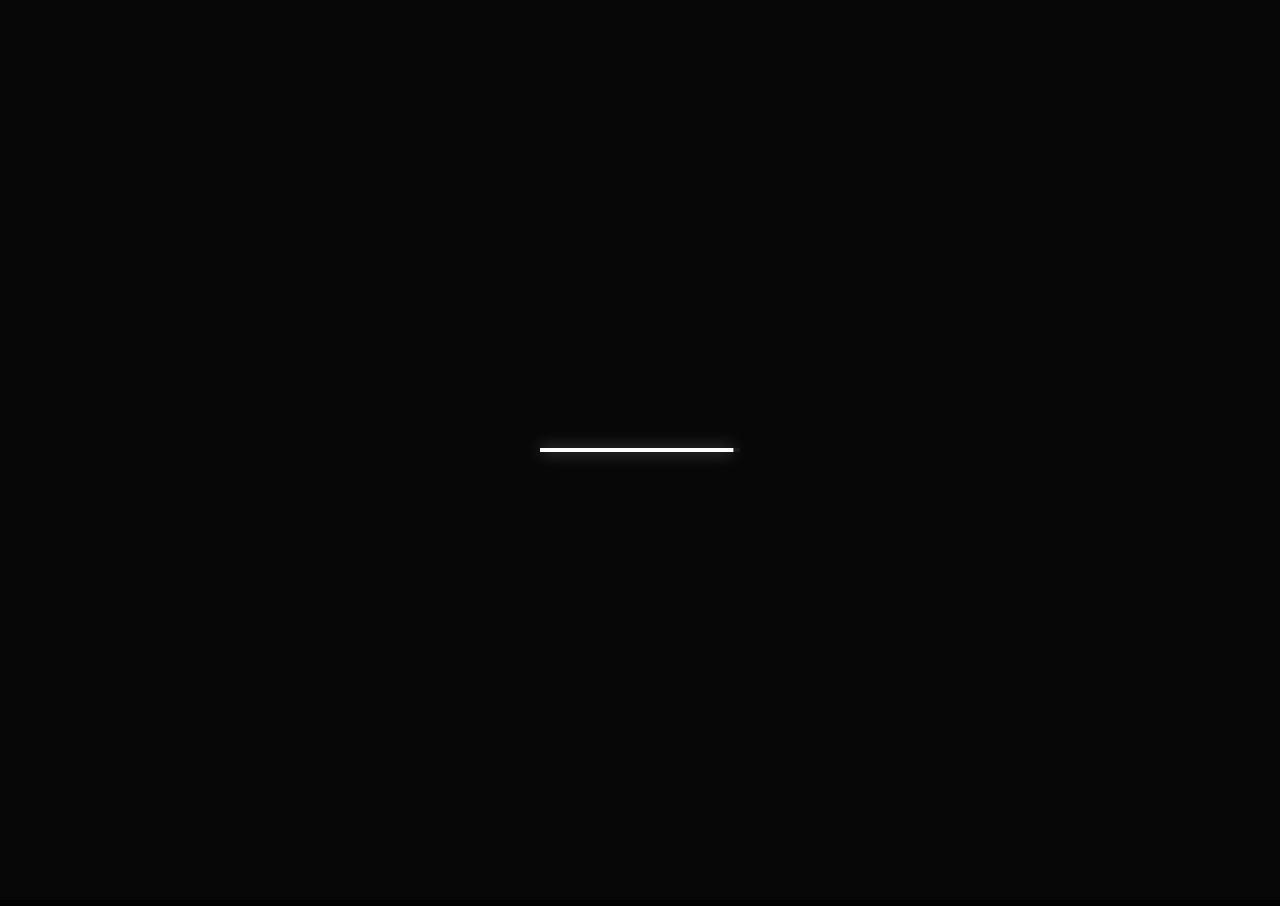
==== about.html @ fc20c4d5 "init" ====
<!DOCTYPE html>
<html class="no-js wf-loading is-en" lang="en">
  <head>
    <meta charset="utf-8" />
    <meta http-equiv="X-UA-Compatible" content="IE=edge,chrome=1" />
    <meta name="theme-color" content="#0c0720" />
    <meta name="msapplication-TileColor" content="#da532c" />
    <meta name="theme-color" content="#ffffff" />
    <link rel=icon href=/favicon.ico>
    <title>支松岗</title>
    <meta
      name="description"
      content="blog is a real-time, development focussed, creative studio."
    />
    <meta
      name="viewport"
      content="width=device-width,minimum-scale=1,initial-scale=1,user-scalable=no"
    />
    <script>
      // 判断手机端或PC端
      var ua = (
        navigator.userAgent ||
        navigator.vendor ||
        window.opera
      ).toLowerCase();
      document.documentElement.className += /(iPad|iPhone|Android)/i.test(ua)
        ? " is-mobile"
        : " is-desktop";
      document.documentElement.className =
        document.documentElement.className.replace("no-js", "js");
      var supportedLangs = ["en", "cn"];
      var lang = "en";
    </script>
    <link rel="stylesheet" href="./assets/css/index.css" />
  </head>
  <body>
    <canvas id="canvas"></canvas>
    <div id="app">
      <div id="main" data-scroll-tooltip="Scroll to begin">
        <div id="main-scroll">
          <div id="page-container">
            <main
              id="about"
              class="page is-about"
              data-id="about"
              data-page-id="about"
              data-url="about"
              data-title="支松岗"
            >
              <section id="about-hero" class="hero is-full">
                <div id="about-hero-context" class="hero-context flex-vertical">
                  <div class="hero-inner">
                    <h1 id="about-hero-title" class="hero-title flex-vertical">
                      Hello, I am 支松岗
                    </h1>
                    <h4 id="about-hero-desc" class="hero-desc flex-vertical">
                      认真做好每一个细节，用心写好每一段代码
                    </h4>
                  </div>
                </div>
              </section>

              <section id="about-blog" class="is-full margin-bottom-full">
                <div id="about-blog-context" class="sec-context flex-vertical">
                  <div class="sec-context-inner is-right darker-bg">
                    <h3
                      id="about-blog-title"
                      class="about-sec-title font-header"
                    ></h3>
                    <h4
                      id="about-blog-subtitle"
                      class="about-sec-subtitle font-header"
                    >
                      个人信息
                    </h4>
                    <div id="about-blog-desc" class="about-sec-desc">
                      我是<b>支松岗</b>，是一名非常热爱学习的<b>「菜鸡前端开发工程师」</b>。有着很平凡的工作经历，对自己的人生方向不怎么坚定，因为自己的一失足而踏足前端，是一件让我毕生难忘的事情。
                      <br />
                      <br />
                      <b>「划水」</b>是目前唯一每天都能坚持完成的事情。
                    </div>
                  </div>
                </div>
              </section>

              <section id="about-services" class="is-full">
                <div
                  id="about-services-context"
                  class="sec-context flex-vertical"
                >
                  <div class="sec-context-inner is-right darker-bg">
                    <h3
                      id="about-services-title"
                      class="about-sec-subtitle font-header"
                    >
                      自我评价
                    </h3>
                    <h4 id="about-services-subtitle" class="about-sec-title">
                      学习让我快乐
                    </h4>
                    <div id="about-services-items">
                      <div class="about-services-item">
                        <div class="about-services-item-title font-bold">
                          发现
                        </div>
                        <ul class="about-services-subitems nav">
                          <li class="about-services-subitem">个人能力</li>
                          <li class="about-services-subitem">团队精神</li>
                          <li class="about-services-subitem">目标管理</li>
                        </ul>
                      </div>
                      <div class="about-services-item">
                        <div class="about-services-item-title font-bold">
                          标签
                        </div>
                        <ul class="about-services-subitems nav">
                          <li class="about-services-subitem">执行力</li>
                          <li class="about-services-subitem">责任心</li>
                          <li class="about-services-subitem">自驱动</li>
                        </ul>
                      </div>
                      <div class="about-services-item">
                        <div class="about-services-item-title font-bold">
                          爱好
                        </div>
                        <ul class="about-services-subitems nav">
                          <li class="about-services-subitem">学习</li>
                          <li class="about-services-subitem">阅读</li>
                          <li class="about-services-subitem">写作</li>
                        </ul>
                      </div>
                    </div>
                  </div>
                </div>
              </section>

              <div class="is-full"></div>
            </main>
          </div>

          <div id="featured">
            <div id="featured-context" class="sec-context">
              <div class="sec-context-inner">
                <h3 id="featured-title" class="sec-title font-header">
                  精选文章
                </h3>
                <div id="featured-desc" class="sec-desc font-bold">
                  「懒人码农」公众号作者，实战开发者，支持文章投稿及相互开白名单。一切技术问题，都要服从产品交付和市场反馈。
                </div>
              </div>
              <div id="featured-items-container">
                <div class="featured-item" data-id="img-1">
                  <a
                    class="featured-item-link"
                    href="https://juejin.im/post/5ef0a38af265da0291786b6e"
                  >
                    <div class="featured-item-image">
                      <div class="featured-item-image-inner"></div>
                    </div>
                    <div
                      class="featured-item-context is-white-content"
                      data-base-color="#00f"
                    >
                      <div
                        class="
                          featured-item-desc
                          font-header-bold
                          split-line-mask-effect
                        "
                      >
                        NodeJS全栈开发一个功能完善的Express项目（附完整源码）
                      </div>
                      <div class="featured-item-client split-line-mask-effect">
                        NodeJS全栈入门
                      </div>
                      <svg xmlns="http://www.w3.org/2000/svg" viewbox="0 0 8 8">
                        <polygon
                          points="6.767 0.603 6.767 5.897 0.871 0 0 0.872 5.894 6.767 0.605 6.767 0.605 8 8 8 8 0.603 6.767 0.603"
                        />
                      </svg>
                    </div>
                  </a>
                </div>

                <div class="featured-item" data-id="img-2">
                  <a
                    class="featured-item-link"
                    href="https://juejin.im/post/5efca542f265da22c058d8ed"
                  >
                    <div class="featured-item-image">
                      <div class="featured-item-image-inner"></div>
                    </div>
                    <div
                      class="featured-item-context is-white-content"
                      data-base-color="#00f"
                    >
                      <div
                        class="
                          featured-item-desc
                          font-header-bold
                          split-line-mask-effect
                        "
                      >
                        Vue+Echarts构建大数据可视化酷炫展示公司品牌实战项目分享（附源码）
                      </div>
                      <div class="featured-item-client split-line-mask-effect">
                        大数据可视化平台
                      </div>
                      <svg xmlns="http://www.w3.org/2000/svg" viewbox="0 0 8 8">
                        <polygon
                          points="6.767 0.603 6.767 5.897 0.871 0 0 0.872 5.894 6.767 0.605 6.767 0.605 8 8 8 8 0.603 6.767 0.603"
                        />
                      </svg>
                    </div>
                  </a>
                </div>

                <div class="featured-item" data-id="img-3">
                  <a
                    class="featured-item-link"
                    href="https://juejin.im/post/5f01b5325188252e6e15095c"
                  >
                    <div class="featured-item-image">
                      <div class="featured-item-image-inner"></div>
                    </div>
                    <div
                      class="featured-item-context is-white-content"
                      data-base-color="#00f"
                    >
                      <div
                        class="
                          featured-item-desc
                          font-header-bold
                          split-line-mask-effect
                        "
                      >
                        开发一款微信小程序的个性简历，能打开大厂之门并获得门票？（附源码）
                      </div>
                      <div class="featured-item-client split-line-mask-effect">
                        微信小程序
                      </div>
                      <svg xmlns="http://www.w3.org/2000/svg" viewbox="0 0 8 8">
                        <polygon
                          points="6.767 0.603 6.767 5.897 0.871 0 0 0.872 5.894 6.767 0.605 6.767 0.605 8 8 8 8 0.603 6.767 0.603"
                        />
                      </svg>
                    </div>
                  </a>
                </div>

                <div class="featured-item" data-id="img-4">
                  <a
                    class="featured-item-link"
                    href="https://juejin.im/post/5ef8a8ed6fb9a07e944ed6d6"
                  >
                    <div class="featured-item-image">
                      <div class="featured-item-image-inner"></div>
                    </div>
                    <div
                      class="featured-item-context is-white-content"
                      data-base-color="#00f"
                    >
                      <div
                        class="
                          featured-item-desc
                          font-header-bold
                          split-line-mask-effect
                        "
                      >
                        2020值得收藏与学习280多款H5小游戏，从入门到彻底了解它（附源码）
                      </div>
                      <div class="featured-item-client split-line-mask-effect">
                        H5小游戏
                      </div>
                      <svg xmlns="http://www.w3.org/2000/svg" viewbox="0 0 8 8">
                        <polygon
                          points="6.767 0.603 6.767 5.897 0.871 0 0 0.872 5.894 6.767 0.605 6.767 0.605 8 8 8 8 0.603 6.767 0.603"
                        />
                      </svg>
                    </div>
                  </a>
                </div>

                <div class="featured-item" data-id="img-5">
                  <a
                    class="featured-item-link"
                    href="https://juejin.im/post/5f05c351f265da22fe241ade"
                  >
                    <div class="featured-item-image">
                      <div class="featured-item-image-inner"></div>
                    </div>
                    <div
                      class="featured-item-context is-white-content"
                      data-base-color="#00f"
                    >
                      <div
                        class="
                          featured-item-desc
                          font-header-bold
                          split-line-mask-effect
                        "
                      >
                        Vue+Express+Webpack自建脚手架完善单页面应用，档次瞬间提高（附完整源码
                      </div>
                      <div class="featured-item-client split-line-mask-effect">
                        NodeJS全栈进阶
                      </div>
                      <svg xmlns="http://www.w3.org/2000/svg" viewbox="0 0 8 8">
                        <polygon
                          points="6.767 0.603 6.767 5.897 0.871 0 0 0.872 5.894 6.767 0.605 6.767 0.605 8 8 8 8 0.603 6.767 0.603"
                        />
                      </svg>
                    </div>
                  </a>
                </div>
              </div>
            </div>
          </div>

          <div id="contact">
            <div id="contact-main">
              <div id="contact-context" class="sec-context flex-vertical">
                <div class="sec-context-inner darker-bg is-left">
                  <h4 id="contact-title">联系我😃</h4>
                  <div id="contact-desc">听说你在找我哦，👉明智的选择👍</div>
                  <div id="contact-columns">
                    <div class="contact-column">
                      <div class="contact-column-title font-bold">联络</div>
                      <ul class="nav">
                        <li class="contact-column-item">手机：123456789</li>
                        <li class="contact-column-item">
                          邮箱：123456789@qq.com
                        </li>
                        <li class="contact-column-item">
                          Q<span style="padding-left: 8px"></span>Q：123456789
                        </li>
                        <li class="contact-column-item">微信：123456789</li>
                      </ul>
                    </div>
                    <div class="contact-column">
                      <div class="contact-column-title font-bold">社交</div>
                      <ul class="nav">
                        <li class="contact-column-item">
                          <a href="#" target="_blank" rel="noreferrer"
                            >Github</a
                          >
                        </li>
                        <li class="contact-column-item">
                          <a href="#" target="_blank" rel="noreferrer"
                            >公众号</a
                          >
                        </li>
                        <li class="contact-column-item">
                          <a href="#" target="_blank" rel="noreferrer">掘金</a>
                        </li>
                        <li class="contact-column-item">
                          <a href="#" target="_blank" rel="noreferrer">CSDN</a>
                        </li>
                      </ul>
                    </div>
                  </div>
                  <div class="clear-fix"></div>
                </div>
              </div>
            </div>

            <footer id="contact-footer">
              <a
                id="contact-footer-copyright"
                class="font-subheader"
                href="https://beian.miit.gov.cn/"
                >备案号: 粤ICP备2021099683号</a
              >
            </footer>
          </div>
        </div>
      </div>

      <div id="main-scrollbar">
        <div id="main-scrollbar-indicator"></div>
      </div>

      <div id="menu">
        <canvas id="menu-canvas"></canvas>
        <div id="menu-content" class="flex-vertical">
          <ul id="menu-menu" class="nav">
            <li class="menu-menu-item is-about"><a href="/about">关于我</a></li>
            <li class="menu-menu-item is-blog"><a href="/blog">技术博客</a></li>
            <li class="menu-menu-item is-contact">
              <a href="/contact">联系我</a>
            </li>
          </ul>
          <div id="menu-lang-selector"></div>
        </div>
      </div>

      <header id="header" class="font-subheader cache">
        <div id="header-content">
          <a aria-label="homepage" href="/about" id="header-logo">支松岗</a>
          <ul id="header-menu" class="nav">
            <li class="header-menu-item header-item is-contact">
              <a aria-label="contact" href="/contact">
                <div class="header-menu-item-mask">联系我</div>
              </a>
            </li>
            <li class="header-menu-item header-item is-blog">
              <a aria-label="blog" href="/blog">
                <div class="header-menu-item-mask">技术博客</div>
              </a>
            </li>
            <li class="header-menu-item header-item is-about">
              <a aria-label="about" href="/about">
                <div class="header-menu-item-mask">关于我</div>
              </a>
            </li>
          </ul>
        </div>
        <div id="header-menu-btn"></div>
      </header>

      <div id="main-scroll-indicator">
        <div id="main-scroll-indicator-text">滚动查看更多</div>
        <div id="main-scroll-indicator-arrow-container">
          <svg
            xmlns="http://www.w3.org/2000/svg"
            width="5"
            height="40"
            viewbox="0 0 5 40"
          >
            <title>智能矢量图箭头</title>
            <path d="M0,40V0H1V35H5Z" />
          </svg>
        </div>
      </div>
    </div>

    <a id="snd-btn" class="cache"></a>
    <div id="preloader" class="cache" data-gesture="Click anywhere to begin">
      <canvas id="preloader-canvas"></canvas>
    </div>
    <div id="not-support" class="cache">
      We are sorry to inform you that your browser is not compatible with our
      website.
      <br />
      <br />Please do consider upgrading your browser.
    </div>
    <div id="cursor-follow" class="font-bold"></div>

    <script src="./assets/js/TweenLite.js"></script>
    <script src="./assets/js/three.r112.js"></script>
    <script src="./assets/js/index.js"></script>
  </body>
</html>
---- assets/css/index.css ----
@font-face {
  font-family: "GT-Sectra-Fine-Bold";
  font-weight: 700;
  font-style: normal;
  src: url("/assets/fonts/GT-Sectra-Fine-Medium.eot");
  src: url("/assets/fonts/GT-Sectra-Fine-Medium.eot?#iefix") format("eot"),
    url("/assets/fonts/GT-Sectra-Fine-Medium.woff2") format("woff2"),
    url("/assets/fonts/GT-Sectra-Fine-Medium.woff") format("woff"),
    url("/assets/fonts/GT-Sectra-Fine-Medium.ttf") format("truetype");
}

@font-face {
  font-family: "GT-Sectra-Fine";
  font-weight: 400;
  font-style: normal;
  src: url("/assets/fonts/GT-Sectra-Fine-Book.eot");
  src: url("/assets/fonts/GT-Sectra-Fine-Book.eot?#iefix") format("eot"),
    url("/assets/fonts/GT-Sectra-Fine-Book.woff2") format("woff2"),
    url("/assets/fonts/GT-Sectra-Fine-Book.woff") format("woff"),
    url("/assets/fonts/GT-Sectra-Fine-Book.ttf") format("truetype");
}

@font-face {
  font-family: "nb_akademie_medium";
  font-weight: 700;
  font-style: normal;
  src: url("/assets/fonts/nb_akademie_medium-webfont.eot");
  src: url("/assets/fonts/nb_akademie_medium-webfont.eot?#iefix") format("eot"),
    url("/assets/fonts/nb_akademie_medium-webfont.woff2") format("woff2"),
    url("/assets/fonts/nb_akademie_medium-webfont.woff") format("woff"),
    url("/assets/fonts/nb_akademie_medium-webfont.ttf") format("truetype");
}

@font-face {
  font-family: "nb_akademie_light";
  font-weight: 400;
  font-style: normal;
  src: url("/assets/fonts/nb_akademie_light-webfont.eot");
  src: url("/assets/fonts/nb_akademie_light-webfont.eot?#iefix") format("eot"),
    url("/assets/fonts/nb_akademie_light-webfont.woff2") format("woff2"),
    url("/assets/fonts/nb_akademie_light-webfont.woff") format("woff"),
    url("/assets/fonts/nb_akademie_light-webfont.ttf") format("truetype");
}

html,
.font-default {
  font-family: "nb_akademie_light", "Microsoft Yahei", "微软雅黑", STXihei,
    "华文细黑", sans-serif;
  font-weight: 400;
  font-style: normal;
}

.font-bold {
  font-family: "nb_akademie_medium", "Microsoft Yahei", "微软雅黑", STXihei,
    "华文细黑", sans-serif;
  font-weight: 700;
  font-style: normal;
}

.font-header,
h1.hero-title,
#menu {
  font-family: "GT-Sectra-Fine", "Microsoft Yahei", "微软雅黑", STXihei,
    "华文细黑", serif;
  font-weight: 400;
}

.font-header-bold {
  font-family: "GT-Sectra-Fine-Bold", "Microsoft Yahei", "微软雅黑", STXihei,
    "华文细黑", serif;
  font-weight: 700;
}

.font-english-default {
  font-family: "nb_akademie_light", sans-serif;
  font-weight: 400;
  font-style: normal;
}

.font-english-bold {
  font-family: "nb_akademie_medium", sans-serif;
  font-weight: 700;
  font-style: normal;
}

.font-english-header {
  font-family: "GT-Sectra-Fine", serif;
  font-weight: 400;
}

.font-english-header-bold {
  font-family: "GT-Sectra-Fine-Bold", serif;
  font-weight: 700;
}

.flex-vertical {
  display: box;
  display: -webkit-flex;
  display: -moz-flex;
  display: -ms-flexbox;
  display: flex;
  -moz-box-pack: center;
  box-pack: center;
  -webkit-justify-content: center;
  -moz-justify-content: center;
  -ms-justify-content: center;
  -o-justify-content: center;
  justify-content: center;
  -ms-flex-pack: center;
  box-orient: vertical;
  -webkit-flex-direction: column;
  -moz-flex-direction: column;
  flex-direction: column;
  -ms-flex-direction: column;
}

.flex-horizontal {
  display: -webkit-box;
  display: -moz-box;
  display: box;
  display: -webkit-flex;
  display: -moz-flex;
  display: -ms-flexbox;
  display: flex;
  -webkit-box-pack: center;
  -moz-box-pack: center;
  box-pack: center;
  -webkit-justify-content: center;
  -moz-justify-content: center;
  -ms-justify-content: center;
  -o-justify-content: center;
  justify-content: center;
  -ms-flex-pack: center;
  box-orient: horizontal;
  -webkit-flex-direction: row;
  -moz-flex-direction: row;
  flex-direction: row;
  -ms-flex-direction: row;
}

html {
  line-height: 1.15;
  -webkit-text-size-adjust: 100%;
}

body {
  margin: 0;
}

h1 {
  font-size: 2em;
  margin: 0.67em 0;
}

hr {
  box-sizing: content-box;
  height: 0;
  overflow: visible;
}

pre {
  font-family: monospace, monospace;
  font-size: 1em;
}

a {
  background-color: transparent;
}

abbr[title] {
  border-bottom: none;
  text-decoration: underline;
  text-decoration: underline dotted;
}

b,
strong {
  font-weight: bolder;
}

code,
kbd,
samp {
  font-family: monospace, monospace;
  font-size: 1em;
}

small {
  font-size: 80%;
}

sub,
sup {
  font-size: 75%;
  line-height: 0;
  position: relative;
  vertical-align: baseline;
}

sub {
  bottom: -0.25em;
}

sup {
  top: -0.5em;
}

img {
  border-style: none;
}

button,
input,
optgroup,
select,
textarea {
  font-family: inherit;
  font-size: 100%;
  line-height: 1.15;
  margin: 0;
}

button,
input {
  overflow: visible;
}

button,
select {
  text-transform: none;
}

button,
[type="button"],
[type="reset"],
[type="submit"] {
  -webkit-appearance: button;
}

button::-moz-focus-inner,
[type="button"]::-moz-focus-inner,
[type="reset"]::-moz-focus-inner,
[type="submit"]::-moz-focus-inner {
  border-style: none;
  padding: 0;
}

button:-moz-focusring,
[type="button"]:-moz-focusring,
[type="reset"]:-moz-focusring,
[type="submit"]:-moz-focusring {
  outline: 1px dotted ButtonText;
}

fieldset {
  padding: 0.35em 0.75em 0.625em;
}

legend {
  box-sizing: border-box;
  color: inherit;
  display: table;
  max-width: 100%;
  padding: 0;
  white-space: normal;
}

progress {
  vertical-align: baseline;
}

textarea {
  overflow: auto;
}

[type="checkbox"],
[type="radio"] {
  box-sizing: border-box;
  padding: 0;
}

[type="number"]::-webkit-inner-spin-button,
[type="number"]::-webkit-outer-spin-button {
  height: auto;
}

[type="search"] {
  -webkit-appearance: textfield;
  outline-offset: -2px;
}

[type="search"]::-webkit-search-decoration {
  -webkit-appearance: none;
}

::-webkit-file-upload-button {
  -webkit-appearance: button;
  font: inherit;
}

details {
  display: block;
}

summary {
  display: list-item;
}

template {
  display: none;
}

[hidden] {
  display: none;
}

:root {
  --vh: 1vh;
}

.span-1 {
  float: left;
  width: 8.33333%;
}

.span-2 {
  float: left;
  width: 16.66667%;
}

.span-3 {
  float: left;
  width: 25%;
}

.span-4 {
  float: left;
  width: 33.33333%;
}

.span-5 {
  float: left;
  width: 41.66667%;
}

.span-6 {
  float: left;
  width: 50%;
}

.span-7 {
  float: left;
  width: 58.33333%;
}

.span-8 {
  float: left;
  width: 66.66667%;
}

.span-9 {
  float: left;
  width: 75%;
}

.span-10 {
  float: left;
  width: 83.33333%;
}

.span-11 {
  float: left;
  width: 91.66667%;
}

.span-12 {
  float: left;
  width: 100%;
}

.left-1 {
  margin-left: 8.33333%;
}

.left-2 {
  margin-left: 16.66667%;
}

.left-3 {
  margin-left: 25%;
}

.left-4 {
  margin-left: 33.33333%;
}

.left-5 {
  margin-left: 41.66667%;
}

.left-6 {
  margin-left: 50%;
}

.left-7 {
  margin-left: 58.33333%;
}

.left-8 {
  margin-left: 66.66667%;
}

.left-9 {
  margin-left: 75%;
}

.left-10 {
  margin-left: 83.33333%;
}

.left-11 {
  margin-left: 91.66667%;
}

.top-1 {
  margin-top: 40px;
}

.top-2 {
  margin-top: 80px;
}

.top-3 {
  margin-top: 120px;
}

.top-4 {
  margin-top: 160px;
}

.top-5 {
  margin-top: 200px;
}

.top-6 {
  margin-top: 240px;
}

.top-7 {
  margin-top: 280px;
}

.top-8 {
  margin-top: 320px;
}

.top-9 {
  margin-top: 360px;
}

.top-10 {
  margin-top: 400px;
}

.space {
  width: 100%;
  height: 40px;
  clear: both;
}

.layout-doc-center {
  width: 100%;
  padding: 0 100px;
}

.layout-context {
  width: 100%;
  margin-left: auto;
  margin-right: auto;
  max-width: 1400px;
}

.layout-vh100 {
  height: 100vh;
  height: calc(var(--vh, 1vh) * 100);
}

h2 {
  font-size: 42px;
  margin: 0 0;
}

html {
  width: 100%;
  height: 100%;
  font-size: 20px;
  color: #e8e8e8;
  -webkit-overflow-scrolling: touch;
  touch-action: none;
}

body {
  position: fixed;
  width: 100%;
  height: 100%;
  overflow: hidden;
  background-color: #ffffff;
  -webkit-overflow-scrolling: touch;
}

html.no-js body {
  position: relative;
  overflow-y: auto;
  background-color: #101010;
}

html.use-webgl body,
html.no-webgl body {
  background-color: #101010;
}

* {
  box-sizing: border-box;
  -webkit-touch-callout: none;
  -webkit-user-select: none;
  -khtml-user-select: none;
  -moz-user-select: none;
  -ms-user-select: none;
  user-select: none;
  -webkit-tap-highlight-color: transparent;
}

video {
  background-color: #000;
}

.cache {
  transform: translateZ(0);
}

a {
  display: inline-block;
  text-decoration: none;
}

.clear-fix {
  width: 100%;
}

.clear-fix:after {
  display: block;
  content: "";
  clear: both;
}

#app {
  position: relative;
  width: 100%;
  height: 100%;
  text-align: center;
  visibility: hidden;
}

html.is-ready #app,
html.no-js #app {
  visibility: visible;
}

#main {
  position: absolute;
  width: 100%;
  height: 100%;
  text-align: center;
  overflow: hidden;
}

#main-scroll {
  position: absolute;
  width: 100%;
  will-change: transform;
}

#main-scrollbar {
  position: absolute;
  right: 8px;
  top: 16px;
  width: 2px;
  bottom: 16px;
  background-color: rgba(127, 127, 127, 0.255);
  z-index: 1500;
  mix-blend-mode: difference;
}

#main-scrollbar-indicator {
  position: absolute;
  width: 100%;
  background-color: #fff;
}

#main-scrollbar-indicator:after {
  position: absolute;
  display: block;
  width: 18px;
  left: -8px;
  height: 100%;
  content: "";
  background-color: rgba(255, 255, 255, 0);
}

.hero-scroll-btn {
  position: absolute;
  background-color: transparent;
  left: 50%;
  bottom: 8rem;
  width: 1.2em;
  height: 1.8em;
  outline: none;
  padding: 0;
  margin: 0 0 0 -0.6em;
  border: 1px solid rgba(240, 240, 240, 0.18);
  border-radius: 10px 10px 15px 15px;
}

.hero-scroll-btn:before {
  position: absolute;
  content: "";
  display: block;
  transform: translateX(-50%);
  left: 50%;
  top: 3px;
  width: 1px;
  height: 4px;
  background-color: rgba(240, 240, 240, 0.18);
}

#canvas {
  position: fixed;
}

html.no-js #canvas,
html.no-webgl #canvas {
  display: none;
}

#overlay {
  position: fixed;
}

ul.nav {
  list-style-type: none;
}

.sec-context {
  max-width: 1500px;
  text-align: left;
  margin: 0 auto;
  padding: 8vh 0;
  padding: calc(var(--vh, 1vh) * 8) 0;
}

.sec-context-inner {
  width: 84%;
  margin-left: auto;
  margin-right: auto;
}

.sec-context-inner.is-left {
  width: 42%;
  margin-left: 8%;
  margin-right: 50%;
}

.sec-context-inner.is-right {
  width: 42%;
  margin-left: 50%;
  margin-right: 8%;
}

.is-full {
  width: 100%;
  height: 100vh;
  height: calc(var(--vh, 1vh) * 100);
}

.margin-bottom-full {
  margin-bottom: 100vh;
  margin-bottom: calc(var(--vh, 1vh) * 100);
}

.margin-bottom-half-full {
  margin-bottom: 50vh;
  margin-bottom: calc(var(--vh, 1vh) * 50);
}

.is-full120 {
  width: 100%;
  height: 120vh;
  height: calc(var(--vh, 1vh) * 120);
}

.darker-bg {
  position: relative;
}

.darker-bg::before {
  display: block;
  position: absolute;
  content: "";
  width: 100%;
  height: 100%;
  background-image: url(../images/dark.png);
  background-size: 100% 100%;
  z-index: -1;
  opacity: 0.2;
  transform: scale(1.25, 1.25);
}

.hero {
  position: relative;
}

.hero-context {
  padding: 45px 40px;
  width: 100%;
  height: 100%;
  align-items: center;
}

.hero-inner {
  width: auto;
  will-change: transform;
}

h1.hero-title {
  display: block;
  width: 100%;
  font-size: 4em;
  line-height: 1em;
  margin: 0 0 1vh 0;
  margin: 0 0 calc(var(--vh, 1vh) * 1) 0;
  color: #fff;
  will-change: filter;
}

.hero-desc {
  display: block;
  width: 100%;
  font-size: 1em;
  line-height: 1.5em;
  margin: 0 0;
  letter-spacing: 0.2em;
  color: #eeeeff;
  will-change: filter;
  font-weight: 400;
}

html.is-cn .hero-desc {
  font-size: 0.9em;
}

.split-line {
  position: relative;
  display: inline-block;
  margin-bottom: 2px;
  vertical-align: bottom;
}

.split-line-mask-effect .split-line {
  color: transparent;
  overflow: hidden;
}

.split-line-mask-effect .split-line.is-visible {
  color: #fff;
}

.split-line-mask-effect .split-line-mask {
  position: absolute;
  left: 0;
  top: 0;
  height: 100%;
  background-color: #fff;
  will-change: transform;
}

.split-line-up-effect .split-line {
  overflow: hidden;
}

.split-line-up-effect .split-line-inner {
  position: absolute;
  left: 0;
  top: 0;
  width: 100%;
  height: 100%;
  will-change: transform;
}

.lazy-load-img {
  line-height: 0;
}

.lazy-load-img img {
  width: 100%;
  opacity: 0;
  transition: opacity 1s linear;
}

.lazy-load-img.is-ready img {
  opacity: 1;
}

#cursor-follow {
  position: absolute;
  position: fixed;
  z-index: 6000;
  pointer-events: none;
  transform: translate3d(-100px, 0, 0);
  display: none;
  width: 80px;
  left: -40px;
  top: 20px;
  text-align: center;
  text-transform: uppercase;
  font-size: 0.5em;
  letter-spacing: 0.2em;
  color: #fff;
  will-change: opacity, transform;
}

html.is-mobile #cursor-follow {
  display: none;
}

#snd-btn {
  display: none;
  position: absolute;
  width: 60px;
  height: 60px;
  right: 60px;
  bottom: 30px;
  margin-right: -25px;
  margin-bottom: -20px;
  cursor: pointer;
}

#snd-btn canvas {
  width: 20px;
  height: 20px;
  margin-left: 20px;
  margin-top: 20px;
}

@media (max-width: 1600px) {
  body {
    font-size: 0.8em;
  }
}

@media (max-width: 1440px) {
  body {
    font-size: 0.75em;
  }
}

@media (max-width: 1280px) {
  html.no-js body,
  html.use-webgl body,
  html.no-webgl body {
    background-color: #000;
  }

  #canvas {
    margin-top: 70px;
  }

  #main {
    top: 70px;
    bottom: 0;
    height: auto;
  }

  #main-scrollbar {
    top: 86px;
    width: 2px;
  }

  .sec-context-inner,
  .sec-context-inner.is-left,
  .sec-context-inner.is-right {
    width: 90vw;
    margin-left: 5vw;
    margin-right: 5vw;
  }
}

@media (max-width: 420px) {
  .hero-context {
    padding: 35px 35px;
  }

  h1.hero-title {
    font-size: 2.6em;
  }
}

@media (max-width: 400px) {
  h1.hero-title {
    font-size: 2.3em;
  }

  .hero-desc {
    font-size: 0.6em;
  }

  html.is-cn .hero-desc {
    font-size: 0.8em;
  }
}

#not-support {
  display: none;
  position: fixed;
  width: 240px;
  right: 30px;
  bottom: 30px;
  z-index: 8192;
  color: #fff;
  background-color: #c00;
  padding: 20px 20px;
  font-size: 0.7em;
}

html.no-webgl #not-support,
html.no-js #not-support {
  display: block;
}

#main-scroll-indicator {
  position: absolute;
  left: 60px;
  bottom: 30px;
  margin-bottom: 30px;
  will-change: opacity;
  pointer-events: none;
}

#main-scroll-indicator path {
  fill: #fff;
}

html.no-js #main-scroll-indicator {
  display: none;
}

#main-scroll-indicator-text {
  position: absolute;
  left: -4px;
  bottom: 50px;
  white-space: nowrap;
  transform-origin: 0 0;
  transform: rotate(-90deg);
  font-size: 11px;
  letter-spacing: 2px;
  text-transform: uppercase;
}

#main-scroll-indicator-arrow-container {
  width: 5px;
  height: 40px;
  overflow: hidden;
}

#main-scroll-indicator-arrow-container svg {
  animation-name: main-scroll-indicator-arrow;
  animation-duration: 2s;
  animation-iteration-count: infinite;
  animation-timing-function: ease-in-out;
}

@keyframes main-scroll-indicator-arrow {
  0% {
    transform: translate3d(0, -100%, 0);
  }

  15% {
    transform: translate3d(0, 0, 0);
  }

  85% {
    transform: translate3d(0, 0, 0);
  }

  100% {
    transform: translate3d(0, 100%, 0);
  }
}

@media (max-width: 1280px) {
  #main-scroll-indicator {
    display: none;
  }
}

#header {
  position: absolute;
  top: 60px;
  width: 100%;
  z-index: 2500;
  vertical-align: bottom;
  font-size: 12px;
  text-transform: uppercase;
  letter-spacing: 0.1em;
}

#header-logo-path {
  fill: #fff;
}

​#header-content {
  width: 100%;
  left: 0;
  bottom: 42px;
}

#header-logo {
  float: left;
  padding-left: 60px;
  color: #fff;
  line-height: 33px;
}

#header-logo svg {
  width: 76.43px;
  height: 10px;
}

html.is-menu-visible #header-logo path {
  fill: #000;
}

#header-menu {
  float: right;
  margin: 0 0;
  padding: 0 0;
  text-align: center;
  padding-right: 60px;
}

li.header-menu-item {
  float: right;
  margin: 0 0.4vw;
}

li.header-menu-item a {
  display: inline-block;
  padding: 10px 10px;
  color: #bbb;
}

.header-item {
  position: relative;
}

.header-item::after {
  position: absolute;
  content: "";
  bottom: 6px;
  left: 10px;
  width: 1.5em;
  height: 2px;
  background-color: #fff;
  transform-origin: 0 0;
  transform: scale3d(0, 1, 1);
  transition: transform 0.18s ease-in-out;
}

.at-home .header-item.is-home:after,
.at-about .header-item.is-about:after,
.at-blog .header-item.is-blog:after,
.at-contact .header-item.is-contact:after,
.header-item:hover:after,
.header-item.is-selected:after {
  transform: scale3d(0.5, 1, 1);
}

.at-home .header-item.is-home a,
.at-about .header-item.is-about a,
.at-blog .header-item.is-blog a,
.at-contact .header-item.is-contact a,
.header-item:hover a,
.header-item.is-selected a {
  color: #fff;
}

.header-menu-item-mask {
  overflow: hidden;
}

.header-menu-item-mask span {
  display: inline-block;
}

#header-lang-selector {
  float: right;
  margin-left: 1vw;
  padding-right: 60px;
}

a.header-lang-item {
  margin-right: -10px;
  padding: 10px 10px;
  color: #e8e8e8;
}

#header-menu-btn {
  display: none;
  position: absolute;
  right: 0;
  top: -20px;
  width: 50px;
  height: 50px;
}

#header-menu-btn::before,
#header-menu-btn::after {
  position: absolute;
  content: "";
  left: 50%;
  top: 50%;
  display: block;
  width: 2px;
  height: 24px;
  margin-top: -10px;
  background-color: #fff;
}

html.is-menu-visible #header-menu-btn::before,
html.is-menu-visible #header-menu-btn::after {
  background-color: #000;
}

#header-menu-btn::before {
  transform: translate3d(0, -5px, 0) rotate(90deg);
  transition: transform 0.18s ease-in-out;
}

#header-menu-btn.is-selected::before {
  transform: rotate(-45deg);
}

#header-menu-btn::after {
  transform: translate3d(0, 5px, 0) rotate(-90deg);
  transition: transform 0.18s ease-in-out;
}

#header-menu-btn.is-selected::after {
  transform: rotate(45deg);
}

@media (max-width: 1280px) {
  #menu {
    font-size: 1.4em;
  }

  #header {
    left: 0;
    top: 0;
    height: 70px;
  }

  #header-logo {
    padding-left: 30px;
    padding-top: 22px;
  }

  #header-lang-selector,
  #header-menu {
    display: none;
  }

  #header-menu-btn {
    display: block;
    margin-right: 16px;
    margin-top: 30px;
  }
}

#menu {
  display: none;
  position: absolute;
  top: 0;
  width: 100%;
  height: 100%;
  z-index: 2000;
  color: #888888;
  text-align: left;
}

#menu-content {
  position: absolute;
  left: 0;
  top: 0;
  width: 100%;
  height: 100%;
  text-align: center;
}

#menu-menu {
  padding: 0 0;
  font-size: 1.6em;
  line-height: 1.8em;
  letter-spacing: 0.06em;
}

.menu-menu-item {
  opacity: 0;
}

.menu-menu-item a {
  display: inline-block;
  position: relative;
  color: #000;
}

.menu-menu-item a:after {
  display: none;
  position: absolute;
  left: -10%;
  top: 50%;
  width: 120%;
  height: 2px;
  background-color: #000;
  content: "";
}

.at-home .menu-menu-item.is-home a:after,
.at-about .menu-menu-item.is-about a:after,
.at-blog .menu-menu-item.is-blog a:after,
.at-contact .menu-menu-item.is-contact a:after {
  display: block;
}

#menu-lang-selector {
  opacity: 0;
  font-size: 0.8em;
}

a.menu-lang-item {
  color: #000;
}

.menu-lang-item-separator {
  display: inline-block;
  padding: 0 0.3vw;
}

.menu-lang-item.is-cn {
  font-size: 0.83em;
}

@media (max-width: 1280px) {
  #menu {
    display: block;
  }
}

#featured-title {
  margin-bottom: 1vh;
  text-transform: none;
  font-size: 5em;
}

#featured-desc {
  position: relative;
  top: -10vh;
  margin: 0 0 0 auto;
  width: 400px;
  font-size: 0.85em;
  line-height: 2em;
}

html.is-cn #featured-desc {
  letter-spacing: 1px;
}

#featured-items-container {
  width: 84%;
  margin: 0 auto;
  will-change: transform;
}

.featured-item {
  position: relative;
  margin-bottom: 12vh;
  margin-bottom: calc(var(--vh, 1vh) * 12);
}

.featured-item-image {
  position: relative;
  width: 1088px;
  height: 612px;
  background-color: #000;
  overflow: hidden;
  text-align: left;
  transform-origin: 50% 0;
  will-change: transform;
}

.featured-item-image img,
.featured-item-image canvas {
  width: 100%;
}

.featured-item-image img {
  position: absolute;
  left: 0;
  top: 0;
  opacity: 0;
  will-change: opacity;
}

.featured-item-image-inner {
  position: relative;
  width: 100%;
  height: 100%;
  transition: transform 0.35s ease-out;
}

.featured-item-link:hover .featured-item-image-inner {
  transform: rotate(-1deg) scale3d(1.05, 1.05, 1);
}

.featured-item-context {
  position: absolute;
  right: 0;
  bottom: -60px;
  width: 420px;
  min-height: 236px;
  padding: 50px 30px;
  background-color: #040404;
  text-align: justify;
  transform-origin: 50% 0;
  will-change: transform;
}

.featured-item-context .split-line {
  color: transparent;
}

.featured-item-context .split-line.is-visible {
  color: #fff;
}

.featured-item-context .split-line-mask {
  background-color: #fff;
}

.featured-item-context svg {
  position: absolute;
  right: 30px;
  bottom: 34px;
  width: 1em;
  height: 1em;
  transition: transform 0.25s ease-in-out;
  fill: #fff;
}

.featured-item-desc {
  position: relative;
  margin: 0 0 2.5em 0;
  font-size: 1.2em;
  line-height: 1.3em;
  text-align: left;
}

.featured-item-client {
  position: absolute;
  left: 30px;
  right: 30px;
  bottom: 34px;
  padding-right: 2em;
  font-size: 0.7em;
  text-align: left;
  letter-spacing: 0.05em;
}

.featured-item-client .split-line.is-visible {
  color: #eeeeff;
}

.featured-item-link:hover svg {
  transform: translate3d(0.25em, 0.25em, 0);
}

@media (max-width: 1600px) {
  #featured {
    font-size: 1.2em;
  }
}

@media (max-width: 1440px) {
  #featured-desc {
    width: 340px;
  }

  .featured-item-image {
    width: 960px;
    height: 540px;
  }

  .featured-item-context {
    width: 360px;
    min-height: 202px;
    padding: 40px 26px;
  }
}

@media (max-width: 1280px) {
  #featured-items-container {
    width: 90%;
  }

  .featured-item {
    position: static;
    margin-bottom: 10vh;
    margin-bottom: calc(var(--vh, 1vh) * 10);
  }

  .featured-item-link {
    position: relative;
    display: block;
  }

  .featured-item-image {
    width: 100%;
  }

  .featured-item-client {
    left: 0;
    bottom: 0;
  }

  .featured-item-context {
    right: auto;
    width: 100%;
    height: 100%;
    min-height: auto;
    left: 0;
    top: 0;
    bottom: auto;
    padding: 35px 30px;
    background-color: transparent;
  }

  .featured-item-context .split-line.is-visible {
    color: #eeeeff;
  }

  .featured-item-client {
    padding: 30px 30px;
  }
}

@media (max-width: 1280px) {
  #featured-title {
    font-size: 5em;
  }

  #featured-desc {
    top: 0;
    margin: 0 0 5vh 0;
    width: 60%;
  }
}

@media (max-width: 420px) {
  #featured-title {
    font-size: 3em;
    margin-bottom: 3vh;
  }

  #featured-desc {
    width: 100%;
  }

  .featured-item {
    font-size: 0.8em;
  }
}

@media (max-width: 400px) {
  #featured-title {
    font-size: 3em;
    margin-bottom: 3vh;
  }

  #featured-desc {
    width: 100%;
  }

  .featured-item {
    font-size: 0.65em;
  }

  .featured-item-context,
  .featured-item-client {
    padding: 20px 20px;
  }
}

#contact {
  display: flex;
  flex-direction: column;
  align-items: stretch;
  width: 100%;
  height: 100vh;
  height: calc(var(--vh, 1vh) * 100);
}

#contact-main {
  display: flex;
  flex-grow: 1;
  width: 100%;
  height: 100%;
}

#contact-context {
  width: 100%;
}

#contact-title {
  font-size: 3em;
  margin: 0 0;
  padding: 0 0;
  text-transform: none;
  text-indent: -0.08em;
}

#contact-desc {
  font-size: 0.75em;
  letter-spacing: 0.05em;
  margin: 1em 0 2em 0;
  color: #eeeeff;
}

#contact-columns {
  max-width: 100%;
}

.contact-column {
  position: relative;
  float: left;
  margin-left: 0.6em;
  padding-right: 4.4em;
  letter-spacing: 0.04em;
}

.contact-column::before {
  content: "";
  position: absolute;
  display: block;
  left: -0.6em;
  top: 0;
  width: 2px;
  height: 100%;
  background-color: #fff;
}

.contact-column:last-child {
  padding-right: 0;
}

.contact-column ul {
  padding: 0.3em 0 0 0;
  margin: 0 0;
}

.contact-column li {
  line-height: 1.6em;
}

.contact-column a {
  display: inline-block;
  position: relative;
  color: #fff;
}

.contact-column a:after {
  content: "";
  position: absolute;
  display: block;
  bottom: 0;
  left: 0;
  width: 100%;
  height: 1px;
  background-color: #fff;
  transform-origin: 0 0;
  transform: scale3d(0, 1, 1);
  transition: transform 0.18s linear;
}

.contact-column a:hover:after {
  transform: scale3d(1, 1, 1);
}

.contact-column-title {
  text-transform: uppercase;
  font-size: 0.6em;
}

.contact-column-item {
  font-size: 0.65em;
  line-height: 1.3em;
  color: #eeeeff;
}

#contact-subscribe-btn {
  position: relative;
  display: block;
  margin-top: 2.5em;
  font-size: 0.75em;
  cursor: pointer;
  text-decoration: underline;
  color: #eeeeff;
}

#contact-subscribe-btn:before {
  position: absolute;
  display: block;
  left: -20px;
  top: 0.55em;
  content: "";
  width: 10px;
  height: 1px;
  background-color: #eeeeff;
}

#contact-footer {
  width: 100%;
}

#contact-footer-copyright {
  float: left;
  font-size: 0.6em;
  letter-spacing: 0.05em;
  padding-left: 60px;
  padding-bottom: 30px;
  font-size: 20px;
  color: white;
}

@media (max-width: 1280px) {
  #contact-footer-copyright {
    float: left;
    padding-left: 0;
    margin-left: 5vw;
    font-size: 20px;
    color: white;
  }
}

@media (max-width: 800px) {
  .contact-column {
    padding-right: 3.4em;
  }
}

@media (max-width: 400px) {
  #contact-title {
    font-size: 2em;
  }

  #contact-desc {
    font-size: 0.8em;
    margin-bottom: 2.5em;
  }

  .contact-column {
    padding-right: 1.4em;
  }
}

#preloader {
  position: fixed;
  z-index: 5000;
  left: 0;
  top: 0;
  width: 100%;
  height: 100%;
}

html.no-js #preloader {
  display: none;
}

#home-about-context {
  min-height: 50vh;
  min-height: calc(var(--vh, 1vh) * 50);
}

#home-about-context .sec-context-inner {
  padding: 0 4%;
}

#home-about-context .sec-context-inner:after {
  content: "";
  display: block;
  height: 5vh;
  height: calc(var(--vh, 1vh) * 5);
}

#home-about-title {
  font-size: 2em;
  margin-bottom: 1vh;
  will-change: transform;
}

#home-about-desc {
  font-size: 0.85em;
  line-height: 1.4em;
  letter-spacing: 0.05em;
  will-change: transform;
}

#home-about-desc .split-line.is-visible {
  color: #eeeeff;
}

#home-about-cta-wrapper {
  position: relative;
  display: inline-block;
  font-size: 0.7em;
  letter-spacing: 0.1em;
  line-height: 0.8em;
  text-transform: uppercase;
  color: #fff;
  margin-top: 1em;
  padding: 1.4em 1.8em;
}

#home-about-cta {
  position: relative;
  display: inline-block;
  margin-top: 0.3em;
  transform: translateZ(0);
}

#home-video {
  padding-bottom: 200vh;
  background-position: 50% 50%;
  background-size: cover;
}

html.no-webgl #home-video {
  display: none;
}

#home-video span:before {
  content: " ";
}

#home-video span:after {
  content: "";
  position: relative;
  display: inline-block;
  width: 2px;
  height: 1em;
  margin-left: 0.25ex;
  top: 0.18em;
  background-color: #fff;
}

#home-video-context {
  height: 100%;
}

#home-video-context .sec-context-inner {
  padding: 0 4%;
}

#home-video-context .sec-context-inner::before {
  opacity: 0.4;
}

#home-video-title {
  font-size: 2em;
  margin-bottom: 1vh;
}

#home-video-desc {
  font-size: 0.9em;
  line-height: 1.4em;
}

@media (max-width: 420px) {
  #home-about-title {
    font-size: 2em;
    margin-bottom: 1.4vh;
  }

  #home-about-desc {
    font-size: 0.85em;
  }
}

#about .sec-context {
  height: 100%;
}

#about .sec-context-inner {
  will-change: opacity, transform;
}

.about-sec-title {
  font-size: 1em;
  line-height: 1.4em;
  text-align: justify;
  font-weight: 500;
}

.about-sec-subtitle {
  font-size: 1.6em;
  margin: 0.9em 0;
}

html.is-cn .about-sec-subtitle {
  letter-spacing: 0.1em;
}

.about-sec-desc {
  font-size: 1em;
  color: #eeeeff;
  line-height: 1.4em;
  text-align: justify;
}

.about-sec-desc b {
}

html.is-cn .about-sec-desc {
  line-height: 1.4em;
}

#about-services-items {
  margin-left: 0.6em;
}

.about-services-item {
  position: relative;
  float: left;
  padding-right: 3em;
  letter-spacing: 0.04em;
}

.about-services-item::before {
  content: "";
  position: absolute;
  display: block;
  left: -0.6em;
  top: 0;
  width: 2px;
  height: 100%;
  background-color: #fff;
}

.about-services-item ul {
  padding: 0.3em 0 0 0;
  margin: 0 0;
}

.about-services-item li {
  padding: 0.2em 0;
}

.about-services-item-title {
  text-transform: uppercase;
  font-size: 0.6em;
}

.about-services-subitems {
  font-size: 0.65em;
  line-height: 1.3em;
  color: #eeeeff;
}

@media (max-width: 420px) {
  .about-gallery-item-text {
    font-size: 1.7em;
  }
}

@media (max-width: 800px) {
  .about-services-item {
    padding-right: 3.4em;
  }

  .about-gallery-item {
    width: 80%;
  }

  .left-4 {
    margin-left: 20%;
  }

  .left-0 .about-gallery-item-text {
    left: 20%;
  }

  .left-4 .about-gallery-item-text {
    left: -20%;
  }
}

@media (max-width: 400px) {
  .about-services-item {
    padding-right: 1.4em;
  }
}

.page.is-project.is-project-light .darker-bg::before {
  opacity: 0.05;
}

.project-context-wrapper {
  position: relative;
}

.project-context {
  padding-top: 10vh;
  font-size: 1em;
  line-height: 1.6em;
}

.project-context h4 {
  font-size: 1.5em;
}

.project-context b {
  font-weight: 700;
}

.project-context code {
  background-color: #eee;
  padding: 0 0.5em;
}

.project-context a {
  position: relative;
  display: inline-block;
  font-weight: 700;
  overflow: hidden;
  vertical-align: bottom;
  color: #323232;
  text-decoration: underline;
}

.project-context li {
  margin-bottom: 0.5em;
  line-height: 1.7em;
}

.project-context ul.is-tighter li {
  margin-bottom: 0.2em;
}

.project-context .sec-context {
  background-color: #fff;
  color: #000;
}

.project-context .sec-context:first-child .sec-context-inner {
  display: flex;
}

.project-context p {
  margin: 0 0 1em 0;
  line-height: 1.7em;
}

.project-main-paragraph {
  font-size: 0.85em;
  width: 60%;
}

.project-img-caption {
  background-color: #121212;
  padding: 0 1em;
  font-size: 0.7em;
  color: #aaa;
  font-style: italic;
}

.project-badge {
  width: 40%;
  font-size: 0.8em;
  font-weight: 700;
  line-height: 1em;
  padding: 0 0 0 10vh;
}

.project-badge-title {
  font-size: 0.7em;
  text-transform: uppercase;
  margin-top: 4em;
  margin-bottom: 1.5em;
}

.project-badge-title:first-child {
  margin-top: 0;
}

.project-badge-text {
  line-height: 1.5em;
}

.project-badge-list {
  padding: 0 0;
}

.project-badge-awards-columns {
  width: 100%;
  border-spacing: 0;
}

.project-badge-awards-columns td {
  padding-bottom: 1em;
}

.project-badge-award-icon-column {
  width: 50%;
}

.project-badge-award-icon-column img {
  height: 14px;
}

.project-badge-award-text-column {
  width: 50%;
}

.project-video-container {
  position: relative;
}

.project-video-container iframe {
  width: 100%;
  height: 100%;
}

.project-video-container:after {
  position: absolute;
  content: "";
  display: block;
  width: 100%;
  height: 100%;
  left: 0;
  top: 0;
}

@media (max-width: 800px) {
  .project-context .sec-context:first-child .sec-context-inner {
    display: block;
  }

  .project-main-paragraph {
    width: 100%;
  }

  .project-main-paragraph:after {
    display: block;
    content: "";
    clear: both;
  }

  .project-badge {
    width: 100%;
    padding: 10vh 0 0 0;
  }

  .page.is-project .span-1 {
    width: 100%;
  }

  .page.is-project .span-2 {
    width: 100%;
  }

  .page.is-project .span-3 {
    width: 100%;
  }

  .page.is-project .span-4 {
    width: 100%;
  }

  .page.is-project .span-5 {
    width: 100%;
  }

  .page.is-project .span-6 {
    width: 100%;
  }

  .page.is-project .span-7 {
    width: 100%;
  }

  .page.is-project .span-8 {
    width: 100%;
  }

  .page.is-project .span-9 {
    width: 100%;
  }

  .page.is-project .span-10 {
    width: 100%;
  }

  .page.is-project .span-11 {
    width: 100%;
  }

  .page.is-project .span-12 {
    width: 100%;
  }

  .page.is-project .left-1 {
    margin-left: 0;
  }

  .page.is-project .left-2 {
    margin-left: 0;
  }

  .page.is-project .left-3 {
    margin-left: 0;
  }

  .page.is-project .left-4 {
    margin-left: 0;
  }

  .page.is-project .left-5 {
    margin-left: 0;
  }

  .page.is-project .left-6 {
    margin-left: 0;
  }

  .page.is-project .left-7 {
    margin-left: 0;
  }

  .page.is-project .left-8 {
    margin-left: 0;
  }

  .page.is-project .left-9 {
    margin-left: 0;
  }

  .page.is-project .left-10 {
    margin-left: 0;
  }

  .page.is-project .left-11 {
    margin-left: 0;
  }

  .page.is-project .top-1 {
    margin-top: 40px;
  }

  .page.is-project .top-2 {
    margin-top: 40px;
  }

  .page.is-project .top-3 {
    margin-top: 40px;
  }

  .page.is-project .top-4 {
    margin-top: 40px;
  }

  .page.is-project .top-5 {
    margin-top: 40px;
  }

  .page.is-project .top-6 {
    margin-top: 40px;
  }

  .page.is-project .top-7 {
    margin-top: 40px;
  }

  .page.is-project .top-8 {
    margin-top: 40px;
  }

  .page.is-project .top-9 {
    margin-top: 40px;
  }

  .page.is-project .top-10 {
    margin-top: 40px;
  }
}

@font-face {
  font-family: "GT-Sectra-Fine-Bold";
  font-weight: 700;
  font-style: normal;
  src: url("/assets/fonts/GT-Sectra-Fine-Medium.eot");
  src: url("/assets/fonts/GT-Sectra-Fine-Medium.eot?#iefix") format("eot"),
    url("/assets/fonts/GT-Sectra-Fine-Medium.woff2") format("woff2"),
    url("/assets/fonts/GT-Sectra-Fine-Medium.woff") format("woff"),
    url("/assets/fonts/GT-Sectra-Fine-Medium.ttf") format("truetype");
}

@font-face {
  font-family: "GT-Sectra-Fine";
  font-weight: 400;
  font-style: normal;
  src: url("/assets/fonts/GT-Sectra-Fine-Book.eot");
  src: url("/assets/fonts/GT-Sectra-Fine-Book.eot?#iefix") format("eot"),
    url("/assets/fonts/GT-Sectra-Fine-Book.woff2") format("woff2"),
    url("/assets/fonts/GT-Sectra-Fine-Book.woff") format("woff"),
    url("/assets/fonts/GT-Sectra-Fine-Book.ttf") format("truetype");
}

@font-face {
  font-family: "nb_akademie_medium";
  font-weight: 700;
  font-style: normal;
  src: url("/assets/fonts/nb_akademie_medium-webfont.eot");
  src: url("/assets/fonts/nb_akademie_medium-webfont.eot?#iefix") format("eot"),
    url("/assets/fonts/nb_akademie_medium-webfont.woff2") format("woff2"),
    url("/assets/fonts/nb_akademie_medium-webfont.woff") format("woff"),
    url("/assets/fonts/nb_akademie_medium-webfont.ttf") format("truetype");
}

@font-face {
  font-family: "nb_akademie_light";
  font-weight: 400;
  font-style: normal;
  src: url("/assets/fonts/nb_akademie_light-webfont.eot");
  src: url("/assets/fonts/nb_akademie_light-webfont.eot?#iefix") format("eot"),
    url("/assets/fonts/nb_akademie_light-webfont.woff2") format("woff2"),
    url("/assets/fonts/nb_akademie_light-webfont.woff") format("woff"),
    url("/assets/fonts/nb_akademie_light-webfont.ttf") format("truetype");
}

html,
.font-default {
  font-family: "nb_akademie_light", "Microsoft Yahei", "微软雅黑", STXihei,
    "华文细黑", sans-serif;
  font-weight: 400;
  font-style: normal;
}

.font-bold {
  font-family: "nb_akademie_medium", "Microsoft Yahei", "微软雅黑", STXihei,
    "华文细黑", sans-serif;
  font-weight: 700;
  font-style: normal;
}

.font-header,
h1.hero-title,
#menu {
  font-family: "GT-Sectra-Fine", "Microsoft Yahei", "微软雅黑", STXihei,
    "华文细黑", serif;
  font-weight: 400;
}

.font-header-bold {
  font-family: "GT-Sectra-Fine-Bold", "Microsoft Yahei", "微软雅黑", STXihei,
    "华文细黑", serif;
  font-weight: 700;
}

.font-english-default {
  font-family: "nb_akademie_light", sans-serif;
  font-weight: 400;
  font-style: normal;
}

.font-english-bold {
  font-family: "nb_akademie_medium", sans-serif;
  font-weight: 700;
  font-style: normal;
}

.font-english-header {
  font-family: "GT-Sectra-Fine", serif;
  font-weight: 400;
}

.font-english-header-bold {
  font-family: "GT-Sectra-Fine-Bold", serif;
  font-weight: 700;
}

.flex-vertical {
  display: box;
  display: -webkit-flex;
  display: -moz-flex;
  display: -ms-flexbox;
  display: flex;
  -moz-box-pack: center;
  box-pack: center;
  -webkit-justify-content: center;
  -moz-justify-content: center;
  -ms-justify-content: center;
  -o-justify-content: center;
  justify-content: center;
  -ms-flex-pack: center;
  box-orient: vertical;
  -webkit-flex-direction: column;
  -moz-flex-direction: column;
  flex-direction: column;
  -ms-flex-direction: column;
}

.flex-horizontal {
  display: -webkit-box;
  display: -moz-box;
  display: box;
  display: -webkit-flex;
  display: -moz-flex;
  display: -ms-flexbox;
  display: flex;
  -webkit-box-pack: center;
  -moz-box-pack: center;
  box-pack: center;
  -webkit-justify-content: center;
  -moz-justify-content: center;
  -ms-justify-content: center;
  -o-justify-content: center;
  justify-content: center;
  -ms-flex-pack: center;
  box-orient: horizontal;
  -webkit-flex-direction: row;
  -moz-flex-direction: row;
  flex-direction: row;
  -ms-flex-direction: row;
}

html {
  line-height: 1.15;
  -webkit-text-size-adjust: 100%;
}

body {
  margin: 0;
}

h1 {
  font-size: 2em;
  margin: 0.67em 0;
}

hr {
  box-sizing: content-box;
  height: 0;
  overflow: visible;
}

pre {
  font-family: monospace, monospace;
  font-size: 1em;
}

a {
  background-color: transparent;
}

abbr[title] {
  border-bottom: none;
  text-decoration: underline;
  text-decoration: underline dotted;
}

b,
strong {
  font-weight: bolder;
}

code,
kbd,
samp {
  font-family: monospace, monospace;
  font-size: 1em;
}

small {
  font-size: 80%;
}

sub,
sup {
  font-size: 75%;
  line-height: 0;
  position: relative;
  vertical-align: baseline;
}

sub {
  bottom: -0.25em;
}

sup {
  top: -0.5em;
}

img {
  border-style: none;
}

button,
input,
optgroup,
select,
textarea {
  font-family: inherit;
  font-size: 100%;
  line-height: 1.15;
  margin: 0;
}

button,
input {
  overflow: visible;
}

button,
select {
  text-transform: none;
}

button,
[type="button"],
[type="reset"],
[type="submit"] {
  -webkit-appearance: button;
}

button::-moz-focus-inner,
[type="button"]::-moz-focus-inner,
[type="reset"]::-moz-focus-inner,
[type="submit"]::-moz-focus-inner {
  border-style: none;
  padding: 0;
}

button:-moz-focusring,
[type="button"]:-moz-focusring,
[type="reset"]:-moz-focusring,
[type="submit"]:-moz-focusring {
  outline: 1px dotted ButtonText;
}

fieldset {
  padding: 0.35em 0.75em 0.625em;
}

legend {
  box-sizing: border-box;
  color: inherit;
  display: table;
  max-width: 100%;
  padding: 0;
  white-space: normal;
}

progress {
  vertical-align: baseline;
}

textarea {
  overflow: auto;
}

[type="checkbox"],
[type="radio"] {
  box-sizing: border-box;
  padding: 0;
}

[type="number"]::-webkit-inner-spin-button,
[type="number"]::-webkit-outer-spin-button {
  height: auto;
}

[type="search"] {
  -webkit-appearance: textfield;
  outline-offset: -2px;
}

[type="search"]::-webkit-search-decoration {
  -webkit-appearance: none;
}

::-webkit-file-upload-button {
  -webkit-appearance: button;
  font: inherit;
}

details {
  display: block;
}

summary {
  display: list-item;
}

template {
  display: none;
}

[hidden] {
  display: none;
}

:root {
  --vh: 1vh;
}

.span-1 {
  float: left;
  width: 8.33333%;
}

.span-2 {
  float: left;
  width: 16.66667%;
}

.span-3 {
  float: left;
  width: 25%;
}

.span-4 {
  float: left;
  width: 33.33333%;
}

.span-5 {
  float: left;
  width: 41.66667%;
}

.span-6 {
  float: left;
  width: 50%;
}

.span-7 {
  float: left;
  width: 58.33333%;
}

.span-8 {
  float: left;
  width: 66.66667%;
}

.span-9 {
  float: left;
  width: 75%;
}

.span-10 {
  float: left;
  width: 83.33333%;
}

.span-11 {
  float: left;
  width: 91.66667%;
}

.span-12 {
  float: left;
  width: 100%;
}

.left-1 {
  margin-left: 8.33333%;
}

.left-2 {
  margin-left: 16.66667%;
}

.left-3 {
  margin-left: 25%;
}

.left-4 {
  margin-left: 33.33333%;
}

.left-5 {
  margin-left: 41.66667%;
}

.left-6 {
  margin-left: 50%;
}

.left-7 {
  margin-left: 58.33333%;
}

.left-8 {
  margin-left: 66.66667%;
}

.left-9 {
  margin-left: 75%;
}

.left-10 {
  margin-left: 83.33333%;
}

.left-11 {
  margin-left: 91.66667%;
}

.top-1 {
  margin-top: 40px;
}

.top-2 {
  margin-top: 80px;
}

.top-3 {
  margin-top: 120px;
}

.top-4 {
  margin-top: 160px;
}

.top-5 {
  margin-top: 200px;
}

.top-6 {
  margin-top: 240px;
}

.top-7 {
  margin-top: 280px;
}

.top-8 {
  margin-top: 320px;
}

.top-9 {
  margin-top: 360px;
}

.top-10 {
  margin-top: 400px;
}

.space {
  width: 100%;
  height: 40px;
  clear: both;
}

.layout-doc-center {
  width: 100%;
  padding: 0 100px;
}

.layout-context {
  width: 100%;
  margin-left: auto;
  margin-right: auto;
  max-width: 1400px;
}

.layout-vh100 {
  height: 100vh;
  height: calc(var(--vh, 1vh) * 100);
}

h2 {
  font-size: 42px;
  margin: 0 0;
}

html {
  width: 100%;
  height: 100%;
  font-size: 20px;
  color: #e8e8e8;
  -webkit-overflow-scrolling: touch;
  touch-action: none;
}

body {
  position: fixed;
  width: 100%;
  height: 100%;
  overflow: hidden;
  background-color: #ffffff;
  -webkit-overflow-scrolling: touch;
}

html.no-js body {
  position: relative;
  overflow-y: auto;
  background-color: #101010;
}

html.use-webgl body,
html.no-webgl body {
  background-color: #101010;
}

* {
  box-sizing: border-box;
  -webkit-touch-callout: none;
  -webkit-user-select: none;
  -khtml-user-select: none;
  -moz-user-select: none;
  -ms-user-select: none;
  user-select: none;
  -webkit-tap-highlight-color: transparent;
}

video {
  background-color: #000;
}

.cache {
  transform: translateZ(0);
}

a {
  display: inline-block;
  text-decoration: none;
}

.clear-fix {
  width: 100%;
}

.clear-fix:after {
  display: block;
  content: "";
  clear: both;
}

#app {
  position: relative;
  width: 100%;
  height: 100%;
  text-align: center;
  visibility: hidden;
}

html.is-ready #app,
html.no-js #app {
  visibility: visible;
}

#main {
  position: absolute;
  width: 100%;
  height: 100%;
  text-align: center;
  overflow: hidden;
}

#main-scroll {
  position: absolute;
  width: 100%;
  will-change: transform;
}

#main-scrollbar {
  position: absolute;
  right: 8px;
  top: 16px;
  width: 2px;
  bottom: 16px;
  background-color: rgba(127, 127, 127, 0.255);
  z-index: 1500;
  mix-blend-mode: difference;
}

#main-scrollbar-indicator {
  position: absolute;
  width: 100%;
  background-color: #fff;
}

#main-scrollbar-indicator:after {
  position: absolute;
  display: block;
  width: 18px;
  left: -8px;
  height: 100%;
  content: "";
  background-color: rgba(255, 255, 255, 0);
}

.hero-scroll-btn {
  position: absolute;
  background-color: transparent;
  left: 50%;
  bottom: 8rem;
  width: 1.2em;
  height: 1.8em;
  outline: none;
  padding: 0;
  margin: 0 0 0 -0.6em;
  border: 1px solid rgba(240, 240, 240, 0.18);
  border-radius: 10px 10px 15px 15px;
}

.hero-scroll-btn:before {
  position: absolute;
  content: "";
  display: block;
  transform: translateX(-50%);
  left: 50%;
  top: 3px;
  width: 1px;
  height: 4px;
  background-color: rgba(240, 240, 240, 0.18);
}

#canvas {
  position: fixed;
}

html.no-js #canvas,
html.no-webgl #canvas {
  display: none;
}

#overlay {
  position: fixed;
}

ul.nav {
  list-style-type: none;
}

.sec-context {
  max-width: 1500px;
  text-align: left;
  margin: 0 auto;
  padding: 8vh 0;
  padding: calc(var(--vh, 1vh) * 8) 0;
}

.sec-context-inner {
  width: 84%;
  margin-left: auto;
  margin-right: auto;
}

.sec-context-inner.is-left {
  width: 42%;
  margin-left: 8%;
  margin-right: 50%;
}

.sec-context-inner.is-right {
  width: 42%;
  margin-left: 50%;
  margin-right: 8%;
}

.is-full {
  width: 100%;
  height: 100vh;
  height: calc(var(--vh, 1vh) * 100);
}

.margin-bottom-full {
  margin-bottom: 100vh;
  margin-bottom: calc(var(--vh, 1vh) * 100);
}

.margin-bottom-half-full {
  margin-bottom: 50vh;
  margin-bottom: calc(var(--vh, 1vh) * 50);
}

.is-full120 {
  width: 100%;
  height: 120vh;
  height: calc(var(--vh, 1vh) * 120);
}

.darker-bg {
  position: relative;
}

.darker-bg::before {
  display: block;
  position: absolute;
  content: "";
  width: 100%;
  height: 100%;
  background-image: url(../images/dark.png);
  background-size: 100% 100%;
  z-index: -1;
  opacity: 0.2;
  transform: scale(1.25, 1.25);
}

.hero {
  position: relative;
}

.hero-context {
  padding: 45px 40px;
  width: 100%;
  height: 100%;
  align-items: center;
}

.hero-inner {
  width: auto;
  will-change: transform;
}

h1.hero-title {
  display: block;
  width: 100%;
  font-size: 4em;
  line-height: 1em;
  margin: 0 0 1vh 0;
  margin: 0 0 calc(var(--vh, 1vh) * 1) 0;
  color: #fff;
  will-change: filter;
}

.hero-desc {
  display: block;
  width: 100%;
  font-size: 1em;
  line-height: 1.5em;
  margin: 0 0;
  letter-spacing: 0.2em;
  color: #eeeeff;
  will-change: filter;
  font-weight: 400;
}

html.is-cn .hero-desc {
  font-size: 0.9em;
}

.split-line {
  position: relative;
  display: inline-block;
  margin-bottom: 2px;
  vertical-align: bottom;
}

.split-line-mask-effect .split-line {
  color: transparent;
  overflow: hidden;
}

.split-line-mask-effect .split-line.is-visible {
  color: #fff;
}

.split-line-mask-effect .split-line-mask {
  position: absolute;
  left: 0;
  top: 0;
  height: 100%;
  background-color: #fff;
  will-change: transform;
}

.split-line-up-effect .split-line {
  overflow: hidden;
}

.split-line-up-effect .split-line-inner {
  position: absolute;
  left: 0;
  top: 0;
  width: 100%;
  height: 100%;
  will-change: transform;
}

.lazy-load-img {
  line-height: 0;
}

.lazy-load-img img {
  width: 100%;
  opacity: 0;
  transition: opacity 1s linear;
}

.lazy-load-img.is-ready img {
  opacity: 1;
}

#cursor-follow {
  position: absolute;
  position: fixed;
  z-index: 6000;
  pointer-events: none;
  transform: translate3d(-100px, 0, 0);
  display: none;
  width: 80px;
  left: -40px;
  top: 20px;
  text-align: center;
  text-transform: uppercase;
  font-size: 0.5em;
  letter-spacing: 0.2em;
  color: #fff;
  will-change: opacity, transform;
}

html.is-mobile #cursor-follow {
  display: none;
}

#snd-btn {
  display: none;
  position: absolute;
  width: 60px;
  height: 60px;
  right: 60px;
  bottom: 30px;
  margin-right: -25px;
  margin-bottom: -20px;
  cursor: pointer;
}

#snd-btn canvas {
  width: 20px;
  height: 20px;
  margin-left: 20px;
  margin-top: 20px;
}

@media (max-width: 1600px) {
  body {
    font-size: 0.8em;
  }
}

@media (max-width: 1440px) {
  body {
    font-size: 0.75em;
  }
}

@media (max-width: 1280px) {
  html.no-js body,
  html.use-webgl body,
  html.no-webgl body {
    background-color: #000;
  }

  #canvas {
    margin-top: 70px;
  }

  #main {
    top: 70px;
    bottom: 0;
    height: auto;
  }

  #main-scrollbar {
    top: 86px;
    width: 2px;
  }

  .sec-context-inner,
  .sec-context-inner.is-left,
  .sec-context-inner.is-right {
    width: 90vw;
    margin-left: 5vw;
    margin-right: 5vw;
  }
}

@media (max-width: 420px) {
  .hero-context {
    padding: 35px 35px;
  }

  h1.hero-title {
    font-size: 2.6em;
  }
}

@media (max-width: 400px) {
  h1.hero-title {
    font-size: 2.2em;
  }

  .hero-desc {
    font-size: 0.6em;
  }

  html.is-cn .hero-desc {
    font-size: 0.8em;
  }
}

#not-support {
  display: none;
  position: fixed;
  width: 240px;
  right: 30px;
  bottom: 30px;
  z-index: 8192;
  color: #fff;
  background-color: #c00;
  padding: 20px 20px;
  font-size: 0.7em;
}

html.no-webgl #not-support,
html.no-js #not-support {
  display: block;
}

#main-scroll-indicator {
  position: absolute;
  left: 60px;
  bottom: 30px;
  margin-bottom: 30px;
  will-change: opacity;
  pointer-events: none;
}

#main-scroll-indicator path {
  fill: #fff;
}

html.no-js #main-scroll-indicator {
  display: none;
}

#main-scroll-indicator-text {
  position: absolute;
  left: -4px;
  bottom: 50px;
  white-space: nowrap;
  transform-origin: 0 0;
  transform: rotate(-90deg);
  font-size: 11px;
  letter-spacing: 2px;
  text-transform: uppercase;
}

#main-scroll-indicator-arrow-container {
  width: 5px;
  height: 40px;
  overflow: hidden;
}

#main-scroll-indicator-arrow-container svg {
  animation-name: main-scroll-indicator-arrow;
  animation-duration: 2s;
  animation-iteration-count: infinite;
  animation-timing-function: ease-in-out;
}

@keyframes main-scroll-indicator-arrow {
  0% {
    transform: translate3d(0, -100%, 0);
  }

  15% {
    transform: translate3d(0, 0, 0);
  }

  85% {
    transform: translate3d(0, 0, 0);
  }

  100% {
    transform: translate3d(0, 100%, 0);
  }
}

@media (max-width: 1280px) {
  #main-scroll-indicator {
    display: none;
  }
}

#header {
  position: absolute;
  top: 60px;
  width: 100%;
  z-index: 2500;
  vertical-align: bottom;
  font-size: 12px;
  text-transform: uppercase;
  letter-spacing: 0.1em;
}

#header-logo-path {
  fill: #fff;
}

​#header-content {
  width: 100%;
  left: 0;
  bottom: 42px;
}

#header-logo {
  float: left;
  padding-left: 60px;
  color: #fff;
  line-height: 33px;
}

#header-logo svg {
  width: 76.43px;
  height: 10px;
}

html.is-menu-visible #header-logo path {
  fill: #000;
}

#header-menu {
  float: right;
  margin: 0 0;
  padding: 0 0;
  text-align: center;
  padding-right: 60px;
}

li.header-menu-item {
  float: right;
  margin: 0 0.4vw;
}

li.header-menu-item a {
  display: inline-block;
  padding: 10px 10px;
  color: #bbb;
}

.header-item {
  position: relative;
}

.header-item::after {
  position: absolute;
  content: "";
  bottom: 6px;
  left: 10px;
  width: 1.5em;
  height: 2px;
  background-color: #fff;
  transform-origin: 0 0;
  transform: scale3d(0, 1, 1);
  transition: transform 0.18s ease-in-out;
}

.at-home .header-item.is-home:after,
.at-about .header-item.is-about:after,
.at-blog .header-item.is-blog:after,
.at-contact .header-item.is-contact:after,
.header-item:hover:after,
.header-item.is-selected:after {
  transform: scale3d(0.5, 1, 1);
}

.at-home .header-item.is-home a,
.at-about .header-item.is-about a,
.at-blog .header-item.is-blog a,
.at-contact .header-item.is-contact a,
.header-item:hover a,
.header-item.is-selected a {
  color: #fff;
}

.header-menu-item-mask {
  overflow: hidden;
}

.header-menu-item-mask span {
  display: inline-block;
}

#header-lang-selector {
  float: right;
  margin-left: 1vw;
  padding-right: 60px;
}

a.header-lang-item {
  margin-right: -10px;
  padding: 10px 10px;
  color: #e8e8e8;
}

#header-menu-btn {
  display: none;
  position: absolute;
  right: 0;
  top: -20px;
  width: 50px;
  height: 50px;
}

#header-menu-btn::before,
#header-menu-btn::after {
  position: absolute;
  content: "";
  left: 50%;
  top: 50%;
  display: block;
  width: 2px;
  height: 24px;
  margin-top: -10px;
  background-color: #fff;
}

html.is-menu-visible #header-menu-btn::before,
html.is-menu-visible #header-menu-btn::after {
  background-color: #000;
}

#header-menu-btn::before {
  transform: translate3d(0, -5px, 0) rotate(90deg);
  transition: transform 0.18s ease-in-out;
}

#header-menu-btn.is-selected::before {
  transform: rotate(-45deg);
}

#header-menu-btn::after {
  transform: translate3d(0, 5px, 0) rotate(-90deg);
  transition: transform 0.18s ease-in-out;
}

#header-menu-btn.is-selected::after {
  transform: rotate(45deg);
}

@media (max-width: 1280px) {
  #menu {
    font-size: 1.4em;
  }

  #header {
    left: 0;
    top: 0;
    height: 70px;
  }

  #header-logo {
    padding-left: 30px;
    padding-top: 22px;
  }

  #header-lang-selector,
  #header-menu {
    display: none;
  }

  #header-menu-btn {
    display: block;
    margin-right: 16px;
    margin-top: 30px;
  }
}

#menu {
  display: none;
  position: absolute;
  top: 0;
  width: 100%;
  height: 100%;
  z-index: 2000;
  color: #888888;
  text-align: left;
}

#menu-content {
  position: absolute;
  left: 0;
  top: 0;
  width: 100%;
  height: 100%;
  text-align: center;
}

#menu-menu {
  padding: 0 0;
  font-size: 1.6em;
  line-height: 1.8em;
  letter-spacing: 0.06em;
}

.menu-menu-item {
  opacity: 0;
}

.menu-menu-item a {
  display: inline-block;
  position: relative;
  color: #000;
}

.menu-menu-item a:after {
  display: none;
  position: absolute;
  left: -10%;
  top: 50%;
  width: 120%;
  height: 2px;
  background-color: #000;
  content: "";
}

.at-home .menu-menu-item.is-home a:after,
.at-about .menu-menu-item.is-about a:after,
.at-blog .menu-menu-item.is-blog a:after,
.at-contact .menu-menu-item.is-contact a:after {
  display: block;
}

#menu-lang-selector {
  opacity: 0;
  font-size: 0.8em;
}

a.menu-lang-item {
  color: #000;
}

.menu-lang-item-separator {
  display: inline-block;
  padding: 0 0.3vw;
}

.menu-lang-item.is-cn {
  font-size: 0.83em;
}

@media (max-width: 1280px) {
  #menu {
    display: block;
  }
}

#featured-title {
  margin-bottom: 1vh;
  text-transform: none;
  font-size: 5em;
}

#featured-desc {
  position: relative;
  top: -10vh;
  margin: 0 0 0 auto;
  width: 400px;
  font-size: 0.85em;
  line-height: 2em;
}

html.is-cn #featured-desc {
  letter-spacing: 1px;
}

#featured-items-container {
  width: 84%;
  margin: 0 auto;
  will-change: transform;
}

.featured-item {
  position: relative;
  margin-bottom: 12vh;
  margin-bottom: calc(var(--vh, 1vh) * 12);
}

.featured-item-image {
  position: relative;
  width: 1088px;
  height: 612px;
  background-color: #000;
  overflow: hidden;
  text-align: left;
  transform-origin: 50% 0;
  will-change: transform;
}

.featured-item-image img,
.featured-item-image canvas {
  width: 100%;
}

.featured-item-image img {
  position: absolute;
  left: 0;
  top: 0;
  opacity: 0;
  will-change: opacity;
}

.featured-item-image-inner {
  position: relative;
  width: 100%;
  height: 100%;
  transition: transform 0.35s ease-out;
}

.featured-item-link:hover .featured-item-image-inner {
  transform: rotate(-1deg) scale3d(1.05, 1.05, 1);
}

.featured-item-context {
  position: absolute;
  right: 0;
  bottom: -60px;
  width: 420px;
  min-height: 236px;
  padding: 50px 30px;
  background-color: #040404;
  text-align: justify;
  transform-origin: 50% 0;
  will-change: transform;
}

.featured-item-context .split-line {
  color: transparent;
}

.featured-item-context .split-line.is-visible {
  color: #fff;
}

.featured-item-context .split-line-mask {
  background-color: #fff;
}

.featured-item-context svg {
  position: absolute;
  right: 30px;
  bottom: 34px;
  width: 1em;
  height: 1em;
  transition: transform 0.25s ease-in-out;
  fill: #fff;
}

.featured-item-desc {
  position: relative;
  margin: 0 0 2.5em 0;
  font-size: 1.2em;
  line-height: 1.3em;
  text-align: left;
}

.featured-item-client {
  position: absolute;
  left: 30px;
  right: 30px;
  bottom: 34px;
  padding-right: 2em;
  font-size: 0.7em;
  text-align: left;
  letter-spacing: 0.05em;
}

.featured-item-client .split-line.is-visible {
  color: #eeeeff;
}

.featured-item-link:hover svg {
  transform: translate3d(0.25em, 0.25em, 0);
}

@media (max-width: 1600px) {
  #featured {
    font-size: 1.2em;
  }
}

@media (max-width: 1440px) {
  #featured-desc {
    width: 340px;
  }

  .featured-item-image {
    width: 960px;
    height: 540px;
  }

  .featured-item-context {
    width: 360px;
    min-height: 202px;
    padding: 40px 26px;
  }
}

@media (max-width: 1280px) {
  #featured-items-container {
    width: 90%;
  }

  .featured-item {
    position: static;
    margin-bottom: 10vh;
    margin-bottom: calc(var(--vh, 1vh) * 10);
  }

  .featured-item-link {
    position: relative;
    display: block;
  }

  .featured-item-image {
    width: 100%;
  }

  .featured-item-client {
    left: 0;
    bottom: 0;
  }

  .featured-item-context {
    right: auto;
    width: 100%;
    height: 100%;
    min-height: auto;
    left: 0;
    top: 0;
    bottom: auto;
    padding: 35px 30px;
    background-color: transparent;
  }

  .featured-item-context .split-line.is-visible {
    color: #eeeeff;
  }

  .featured-item-client {
    padding: 30px 30px;
  }
}

@media (max-width: 1280px) {
  #featured-title {
    font-size: 5em;
  }

  #featured-desc {
    top: 0;
    margin: 0 0 5vh 0;
    width: 60%;
  }
}

@media (max-width: 420px) {
  #featured-title {
    font-size: 3em;
    margin-bottom: 3vh;
  }

  #featured-desc {
    width: 100%;
  }

  .featured-item {
    font-size: 0.8em;
  }
}

@media (max-width: 400px) {
  #featured-title {
    font-size: 3em;
    margin-bottom: 3vh;
  }

  #featured-desc {
    width: 100%;
  }

  .featured-item {
    font-size: 0.65em;
  }

  .featured-item-context,
  .featured-item-client {
    padding: 20px 20px;
  }
}

#contact {
  display: flex;
  flex-direction: column;
  align-items: stretch;
  width: 100%;
  height: 100vh;
  height: calc(var(--vh, 1vh) * 100);
}

#contact-main {
  display: flex;
  flex-grow: 1;
  width: 100%;
  height: 100%;
}

#contact-context {
  width: 100%;
}

#contact-title {
  font-size: 3em;
  margin: 0 0;
  padding: 0 0;
  text-transform: none;
  text-indent: -0.08em;
}

#contact-desc {
  font-size: 0.75em;
  letter-spacing: 0.05em;
  margin: 1em 0 2em 0;
  color: #eeeeff;
}

#contact-columns {
  max-width: 100%;
}

.contact-column {
  position: relative;
  float: left;
  margin-left: 0.6em;
  padding-right: 4.4em;
  letter-spacing: 0.04em;
}

.contact-column::before {
  content: "";
  position: absolute;
  display: block;
  left: -0.6em;
  top: 0;
  width: 2px;
  height: 100%;
  background-color: #fff;
}

.contact-column:last-child {
  padding-right: 0;
}

.contact-column ul {
  padding: 0.3em 0 0 0;
  margin: 0 0;
}

.contact-column li {
  line-height: 1.6em;
}

.contact-column a {
  display: inline-block;
  position: relative;
  color: #fff;
}

.contact-column a:after {
  content: "";
  position: absolute;
  display: block;
  bottom: 0;
  left: 0;
  width: 100%;
  height: 1px;
  background-color: #fff;
  transform-origin: 0 0;
  transform: scale3d(0, 1, 1);
  transition: transform 0.18s linear;
}

.contact-column a:hover:after {
  transform: scale3d(1, 1, 1);
}

.contact-column-title {
  text-transform: uppercase;
  font-size: 0.6em;
}

.contact-column-item {
  font-size: 0.65em;
  line-height: 1.3em;
  color: #eeeeff;
}

#contact-subscribe-btn {
  position: relative;
  display: block;
  margin-top: 2.5em;
  font-size: 0.75em;
  cursor: pointer;
  text-decoration: underline;
  color: #eeeeff;
}

#contact-subscribe-btn:before {
  position: absolute;
  display: block;
  left: -20px;
  top: 0.55em;
  content: "";
  width: 10px;
  height: 1px;
  background-color: #eeeeff;
}

#contact-footer {
  width: 100%;
}

#contact-footer-copyright {
  float: left;
  font-size: 0.6em;
  letter-spacing: 0.05em;
  padding-left: 60px;
  padding-bottom: 30px;
  font-size: 20px;
  color: white;
}

@media (max-width: 1280px) {
  #contact-footer-copyright {
    float: left;
    padding-left: 0;
    margin-left: 5vw;
    font-size: 20px;
    color: white;
  }
}

@media (max-width: 800px) {
  .contact-column {
    padding-right: 3.4em;
  }
}

@media (max-width: 400px) {
  #contact-title {
    font-size: 2em;
  }

  #contact-desc {
    font-size: 0.8em;
    margin-bottom: 2.5em;
  }

  .contact-column {
    padding-right: 1.4em;
  }
}

#preloader {
  position: fixed;
  z-index: 5000;
  left: 0;
  top: 0;
  width: 100%;
  height: 100%;
}

html.no-js #preloader {
  display: none;
}

#home-about-context {
  min-height: 50vh;
  min-height: calc(var(--vh, 1vh) * 50);
}

#home-about-context .sec-context-inner {
  padding: 0 4%;
}

#home-about-context .sec-context-inner:after {
  content: "";
  display: block;
  height: 5vh;
  height: calc(var(--vh, 1vh) * 5);
}

#home-about-title {
  font-size: 2em;
  margin-bottom: 1vh;
  will-change: transform;
}

#home-about-desc {
  font-size: 0.85em;
  line-height: 1.4em;
  letter-spacing: 0.05em;
  will-change: transform;
}

#home-about-desc .split-line.is-visible {
  color: #eeeeff;
}

#home-about-cta-wrapper {
  position: relative;
  display: inline-block;
  font-size: 0.7em;
  letter-spacing: 0.1em;
  line-height: 0.8em;
  text-transform: uppercase;
  color: #fff;
  margin-top: 1em;
  padding: 1.4em 1.8em;
}

#home-about-cta {
  position: relative;
  display: inline-block;
  margin-top: 0.3em;
  transform: translateZ(0);
}

#home-video {
  padding-bottom: 200vh;
  background-position: 50% 50%;
  background-size: cover;
}

html.no-webgl #home-video {
  display: none;
}

#home-video span:before {
  content: " ";
}

#home-video span:after {
  content: "";
  position: relative;
  display: inline-block;
  width: 2px;
  height: 1em;
  margin-left: 0.25ex;
  top: 0.18em;
  background-color: #fff;
}

#home-video-context {
  height: 100%;
}

#home-video-context .sec-context-inner {
  padding: 0 4%;
}

#home-video-context .sec-context-inner::before {
  opacity: 0.4;
}

#home-video-title {
  font-size: 2em;
  margin-bottom: 1vh;
}

#home-video-desc {
  font-size: 0.9em;
  line-height: 1.4em;
}

@media (max-width: 420px) {
  #home-about-title {
    font-size: 2em;
    margin-bottom: 1.4vh;
  }

  #home-about-desc {
    font-size: 0.85em;
  }
}

#about .sec-context {
  height: 100%;
}

#about .sec-context-inner {
  will-change: opacity, transform;
}

.about-sec-title {
  font-size: 1em;
  line-height: 1.4em;
  text-align: justify;
  font-weight: 500;
}

.about-sec-subtitle {
  font-size: 1.6em;
  margin: 0.9em 0;
}

html.is-cn .about-sec-subtitle {
  letter-spacing: 0.1em;
}

.about-sec-desc {
  font-size: 1em;
  color: #eeeeff;
  line-height: 1.4em;
  text-align: justify;
}

.about-sec-desc b {
}

html.is-cn .about-sec-desc {
  line-height: 1.4em;
}

#about-services-items {
  margin-left: 0.6em;
}

.about-services-item {
  position: relative;
  float: left;
  padding-right: 3em;
  letter-spacing: 0.04em;
}

.about-services-item::before {
  content: "";
  position: absolute;
  display: block;
  left: -0.6em;
  top: 0;
  width: 2px;
  height: 100%;
  background-color: #fff;
}

.about-services-item ul {
  padding: 0.3em 0 0 0;
  margin: 0 0;
}

.about-services-item li {
  padding: 0.2em 0;
}

.about-services-item-title {
  text-transform: uppercase;
  font-size: 0.6em;
}

.about-services-subitems {
  font-size: 0.65em;
  line-height: 1.3em;
  color: #eeeeff;
}

@media (max-width: 420px) {
  .about-gallery-item-text {
    font-size: 1.7em;
  }
}

@media (max-width: 800px) {
  .about-services-item {
    padding-right: 3.4em;
  }

  .about-gallery-item {
    width: 80%;
  }

  .left-4 {
    margin-left: 20%;
  }

  .left-0 .about-gallery-item-text {
    left: 20%;
  }

  .left-4 .about-gallery-item-text {
    left: -20%;
  }
}

@media (max-width: 400px) {
  .about-services-item {
    padding-right: 1.4em;
  }
}

.page.is-project.is-project-light .darker-bg::before {
  opacity: 0.05;
}

.project-context-wrapper {
  position: relative;
}

.project-context {
  padding-top: 10vh;
  font-size: 1em;
  line-height: 1.6em;
}

.project-context h4 {
  font-size: 1.5em;
}

.project-context b {
  font-weight: 700;
}

.project-context code {
  background-color: #eee;
  padding: 0 0.5em;
}

.project-context a {
  position: relative;
  display: inline-block;
  font-weight: 700;
  overflow: hidden;
  vertical-align: bottom;
  color: #323232;
  text-decoration: underline;
}

.project-context li {
  margin-bottom: 0.5em;
  line-height: 1.7em;
}

.project-context ul.is-tighter li {
  margin-bottom: 0.2em;
}

.project-context .sec-context {
  background-color: #fff;
  color: #000;
}

.project-context .sec-context:first-child .sec-context-inner {
  display: flex;
}

.project-context p {
  margin: 0 0 1em 0;
  line-height: 1.7em;
}

.project-main-paragraph {
  font-size: 0.85em;
  width: 60%;
}

.project-img-caption {
  background-color: #121212;
  padding: 0 1em;
  font-size: 0.7em;
  color: #aaa;
  font-style: italic;
}

.project-badge {
  width: 40%;
  font-size: 0.8em;
  font-weight: 700;
  line-height: 1em;
  padding: 0 0 0 10vh;
}

.project-badge-title {
  font-size: 0.7em;
  text-transform: uppercase;
  margin-top: 4em;
  margin-bottom: 1.5em;
}

.project-badge-title:first-child {
  margin-top: 0;
}

.project-badge-text {
  line-height: 1.5em;
}

.project-badge-list {
  padding: 0 0;
}

.project-badge-awards-columns {
  width: 100%;
  border-spacing: 0;
}

.project-badge-awards-columns td {
  padding-bottom: 1em;
}

.project-badge-award-icon-column {
  width: 50%;
}

.project-badge-award-icon-column img {
  height: 14px;
}

.project-badge-award-text-column {
  width: 50%;
}

.project-video-container {
  position: relative;
}

.project-video-container iframe {
  width: 100%;
  height: 100%;
}

.project-video-container:after {
  position: absolute;
  content: "";
  display: block;
  width: 100%;
  height: 100%;
  left: 0;
  top: 0;
}

@media (max-width: 800px) {
  .project-context .sec-context:first-child .sec-context-inner {
    display: block;
  }

  .project-main-paragraph {
    width: 100%;
  }

  .project-main-paragraph:after {
    display: block;
    content: "";
    clear: both;
  }

  .project-badge {
    width: 100%;
    padding: 10vh 0 0 0;
  }

  .page.is-project .span-1 {
    width: 100%;
  }

  .page.is-project .span-2 {
    width: 100%;
  }

  .page.is-project .span-3 {
    width: 100%;
  }

  .page.is-project .span-4 {
    width: 100%;
  }

  .page.is-project .span-5 {
    width: 100%;
  }

  .page.is-project .span-6 {
    width: 100%;
  }

  .page.is-project .span-7 {
    width: 100%;
  }

  .page.is-project .span-8 {
    width: 100%;
  }

  .page.is-project .span-9 {
    width: 100%;
  }

  .page.is-project .span-10 {
    width: 100%;
  }

  .page.is-project .span-11 {
    width: 100%;
  }

  .page.is-project .span-12 {
    width: 100%;
  }

  .page.is-project .left-1 {
    margin-left: 0;
  }

  .page.is-project .left-2 {
    margin-left: 0;
  }

  .page.is-project .left-3 {
    margin-left: 0;
  }

  .page.is-project .left-4 {
    margin-left: 0;
  }

  .page.is-project .left-5 {
    margin-left: 0;
  }

  .page.is-project .left-6 {
    margin-left: 0;
  }

  .page.is-project .left-7 {
    margin-left: 0;
  }

  .page.is-project .left-8 {
    margin-left: 0;
  }

  .page.is-project .left-9 {
    margin-left: 0;
  }

  .page.is-project .left-10 {
    margin-left: 0;
  }

  .page.is-project .left-11 {
    margin-left: 0;
  }

  .page.is-project .top-1 {
    margin-top: 40px;
  }

  .page.is-project .top-2 {
    margin-top: 40px;
  }

  .page.is-project .top-3 {
    margin-top: 40px;
  }

  .page.is-project .top-4 {
    margin-top: 40px;
  }

  .page.is-project .top-5 {
    margin-top: 40px;
  }

  .page.is-project .top-6 {
    margin-top: 40px;
  }

  .page.is-project .top-7 {
    margin-top: 40px;
  }

  .page.is-project .top-8 {
    margin-top: 40px;
  }

  .page.is-project .top-9 {
    margin-top: 40px;
  }

  .page.is-project .top-10 {
    margin-top: 40px;
  }
}
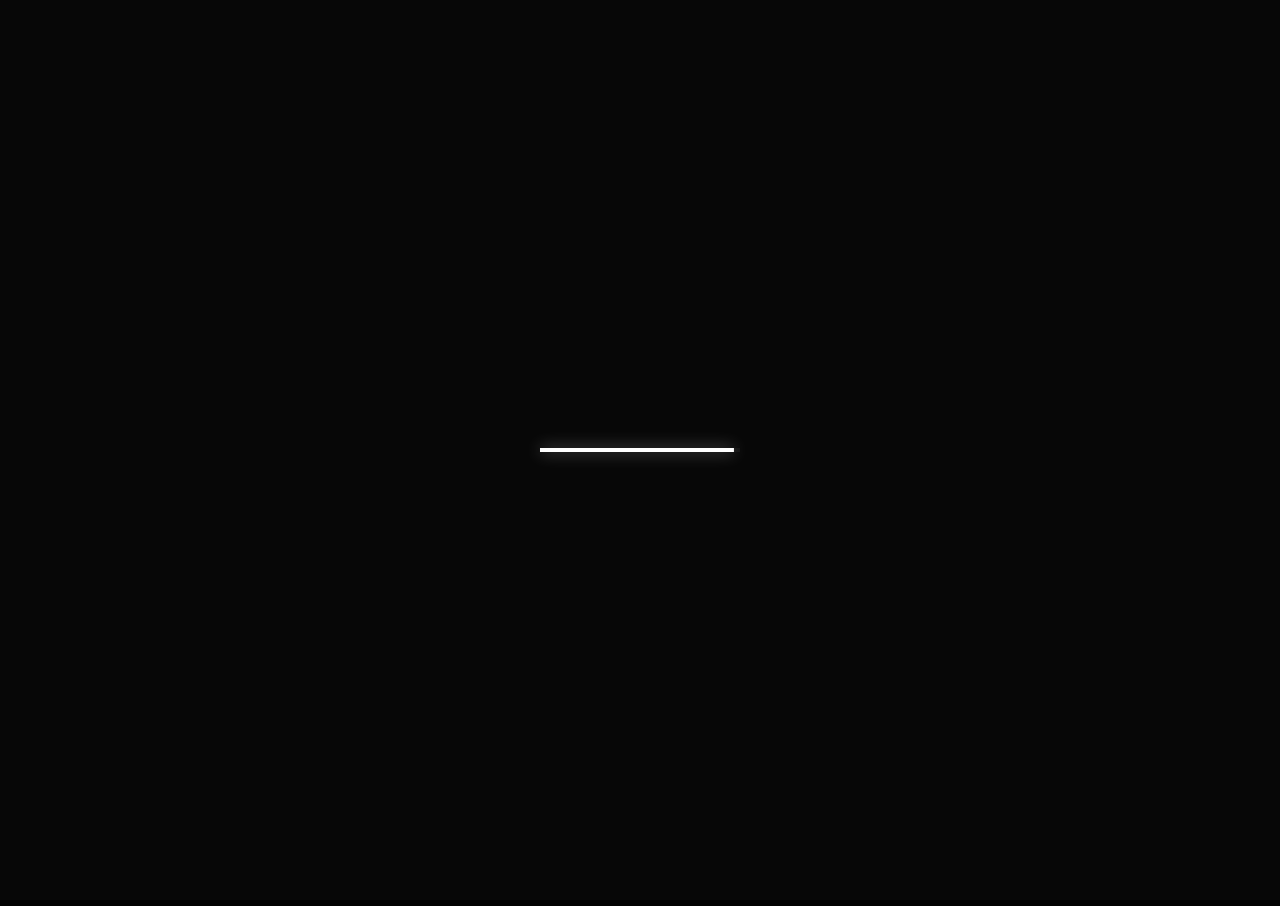
==== commit a1d188f8: "test" ====
--- a/about.html
+++ b/about.html
@@ -396,7 +396,7 @@
 
       <header id="header" class="font-subheader cache">
         <div id="header-content">
-          <a aria-label="homepage" href="/about" id="header-logo">支松岗</a>
+          <a aria-label="homepage" href="/about" id="header-logo">支松岗3333</a>
           <ul id="header-menu" class="nav">
             <li class="header-menu-item header-item is-contact">
               <a aria-label="contact" href="/contact">
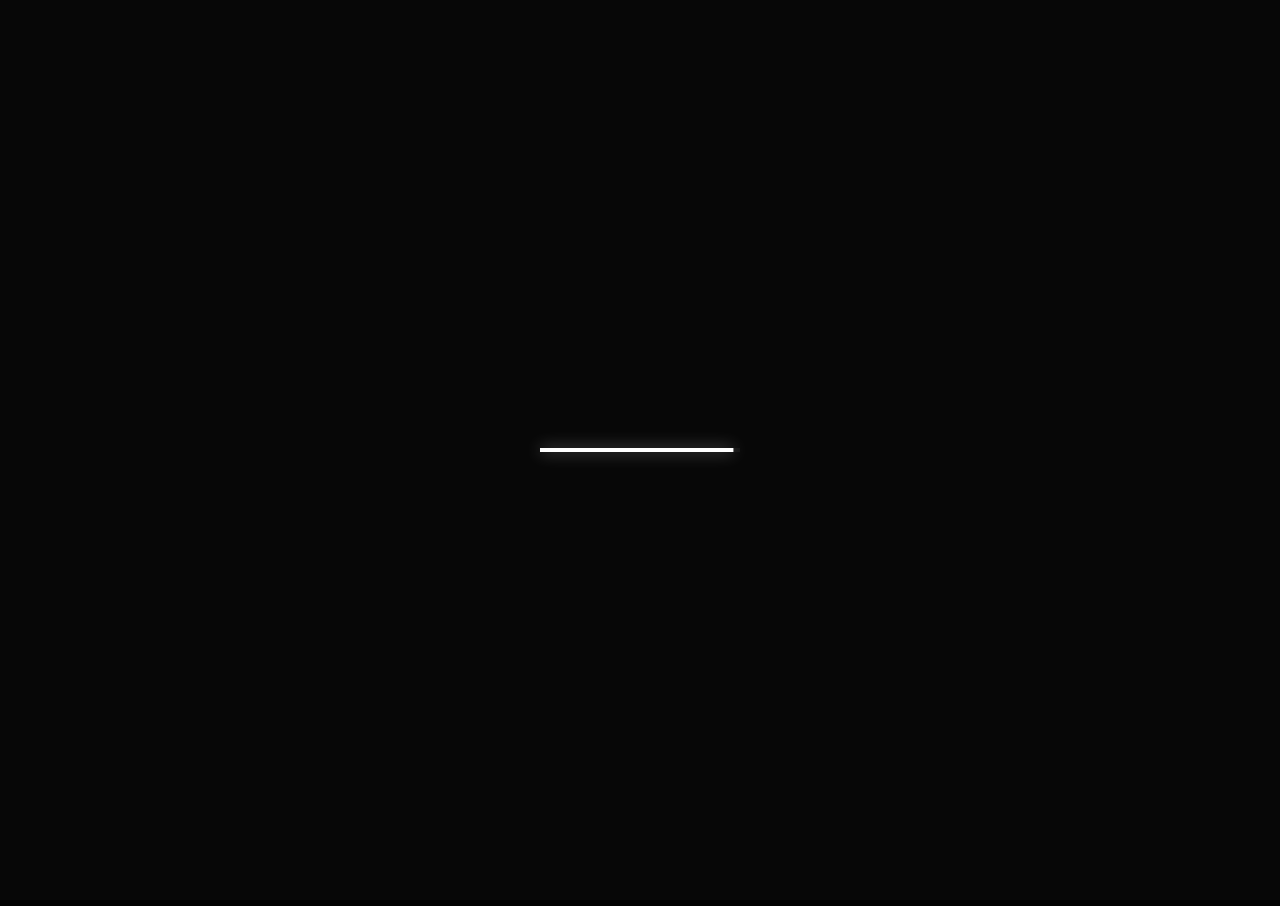
==== commit 5881c9e4: "test" ====
--- a/about.html
+++ b/about.html
@@ -396,7 +396,7 @@
 
       <header id="header" class="font-subheader cache">
         <div id="header-content">
-          <a aria-label="homepage" href="/about" id="header-logo">支松岗3333</a>
+          <a aria-label="homepage" href="/about" id="header-logo">支松岗</a>
           <ul id="header-menu" class="nav">
             <li class="header-menu-item header-item is-contact">
               <a aria-label="contact" href="/contact">
